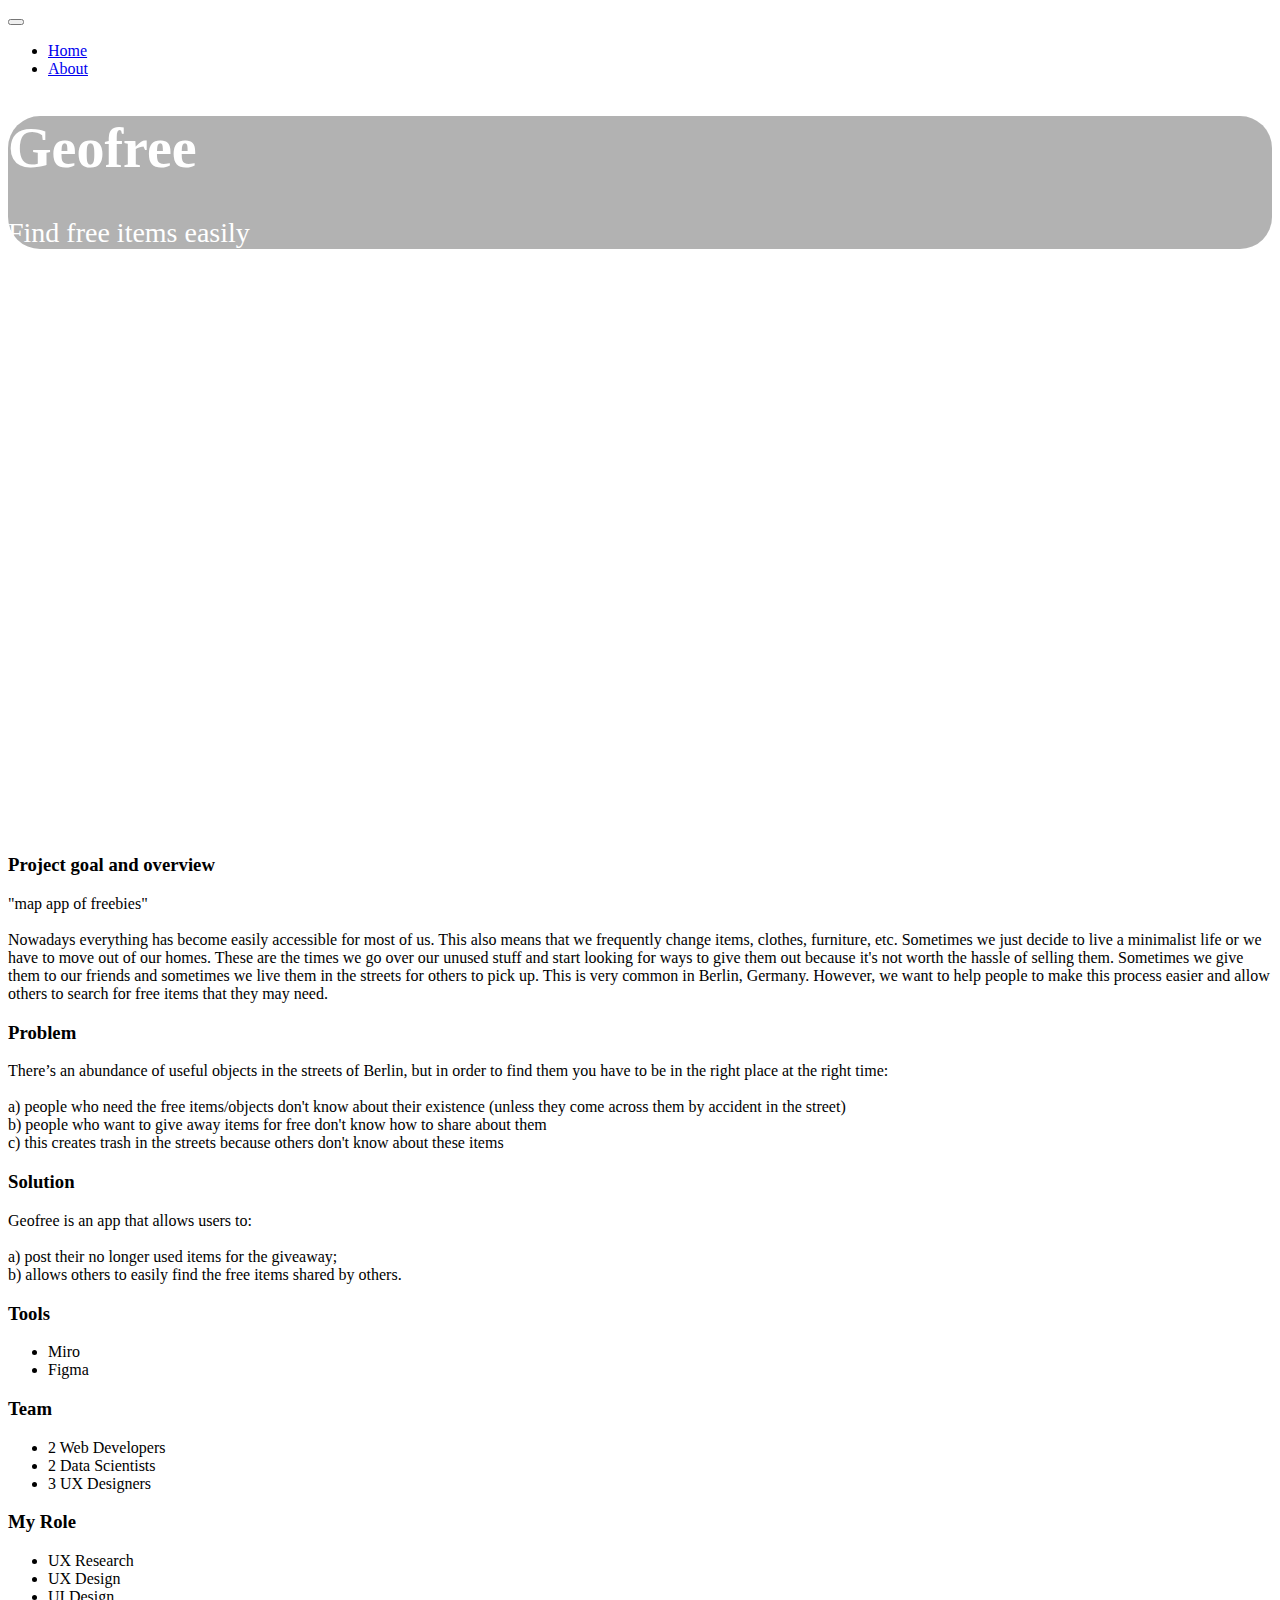
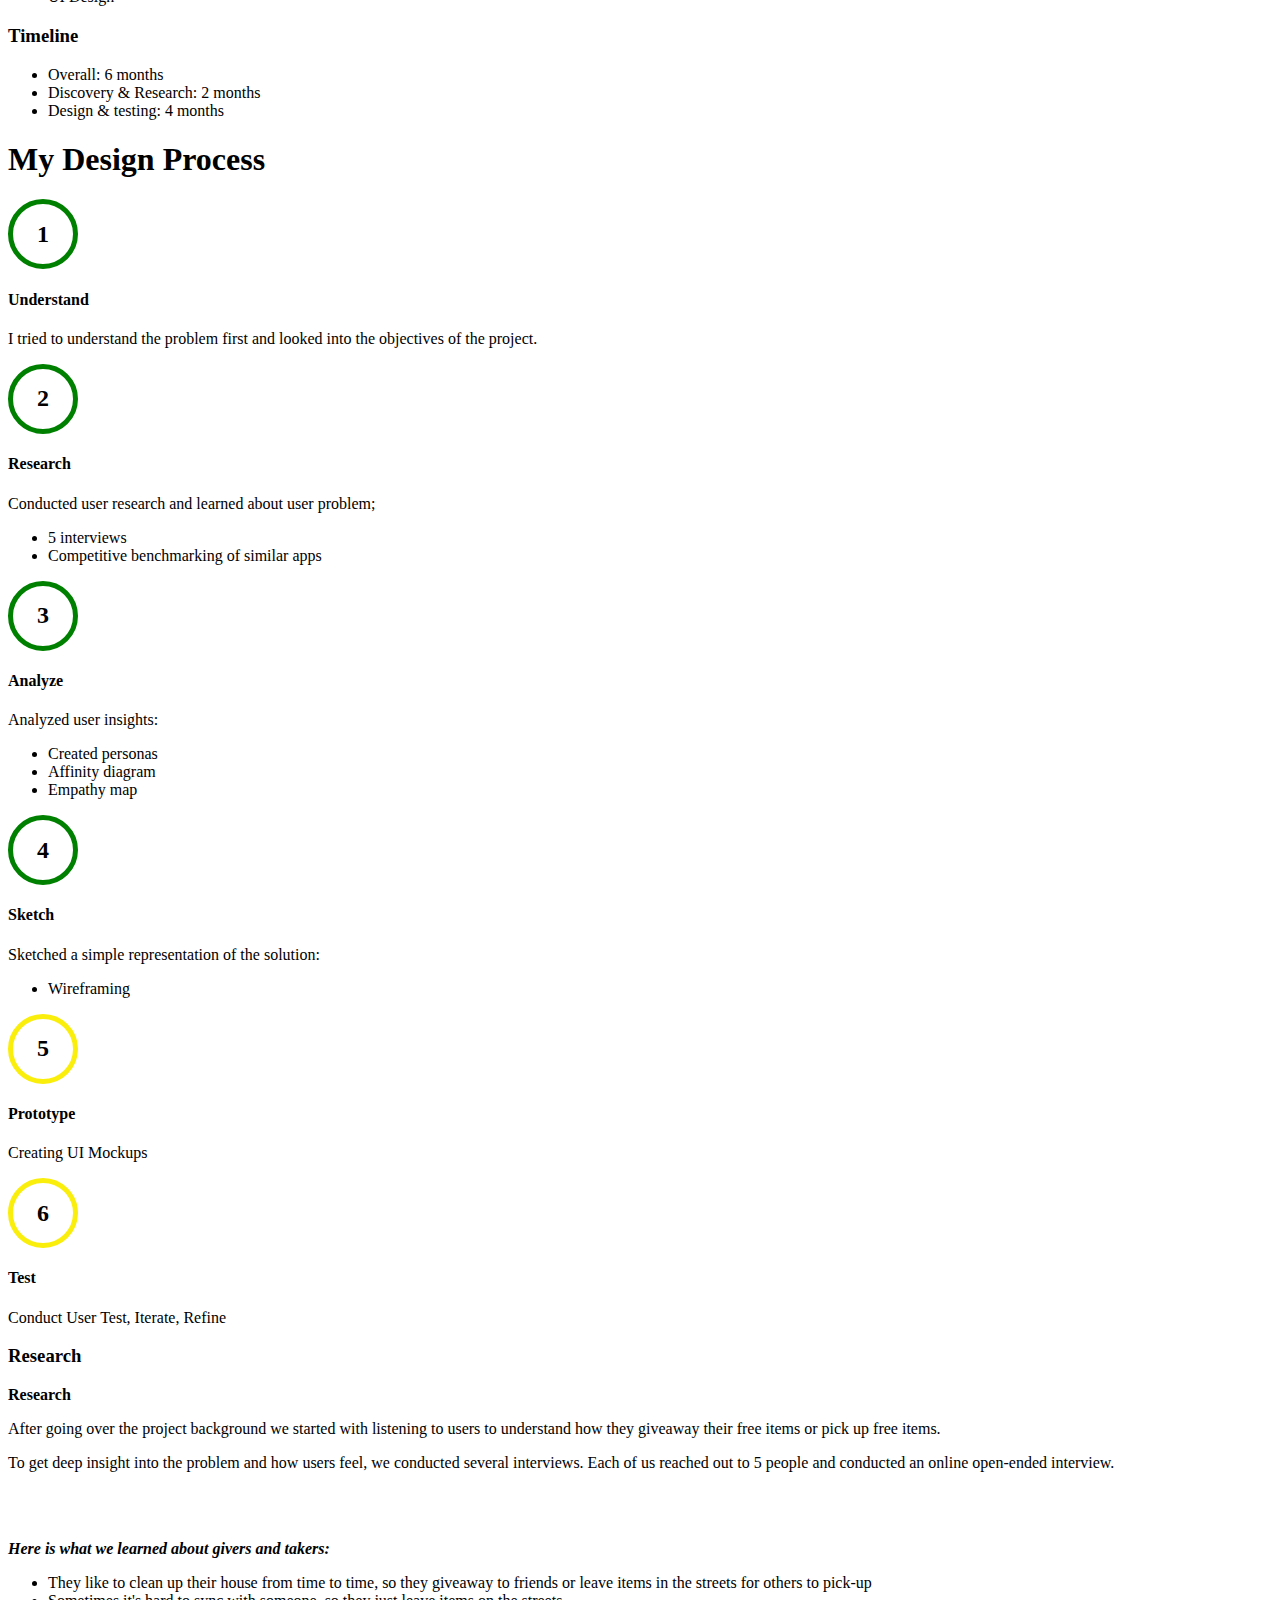
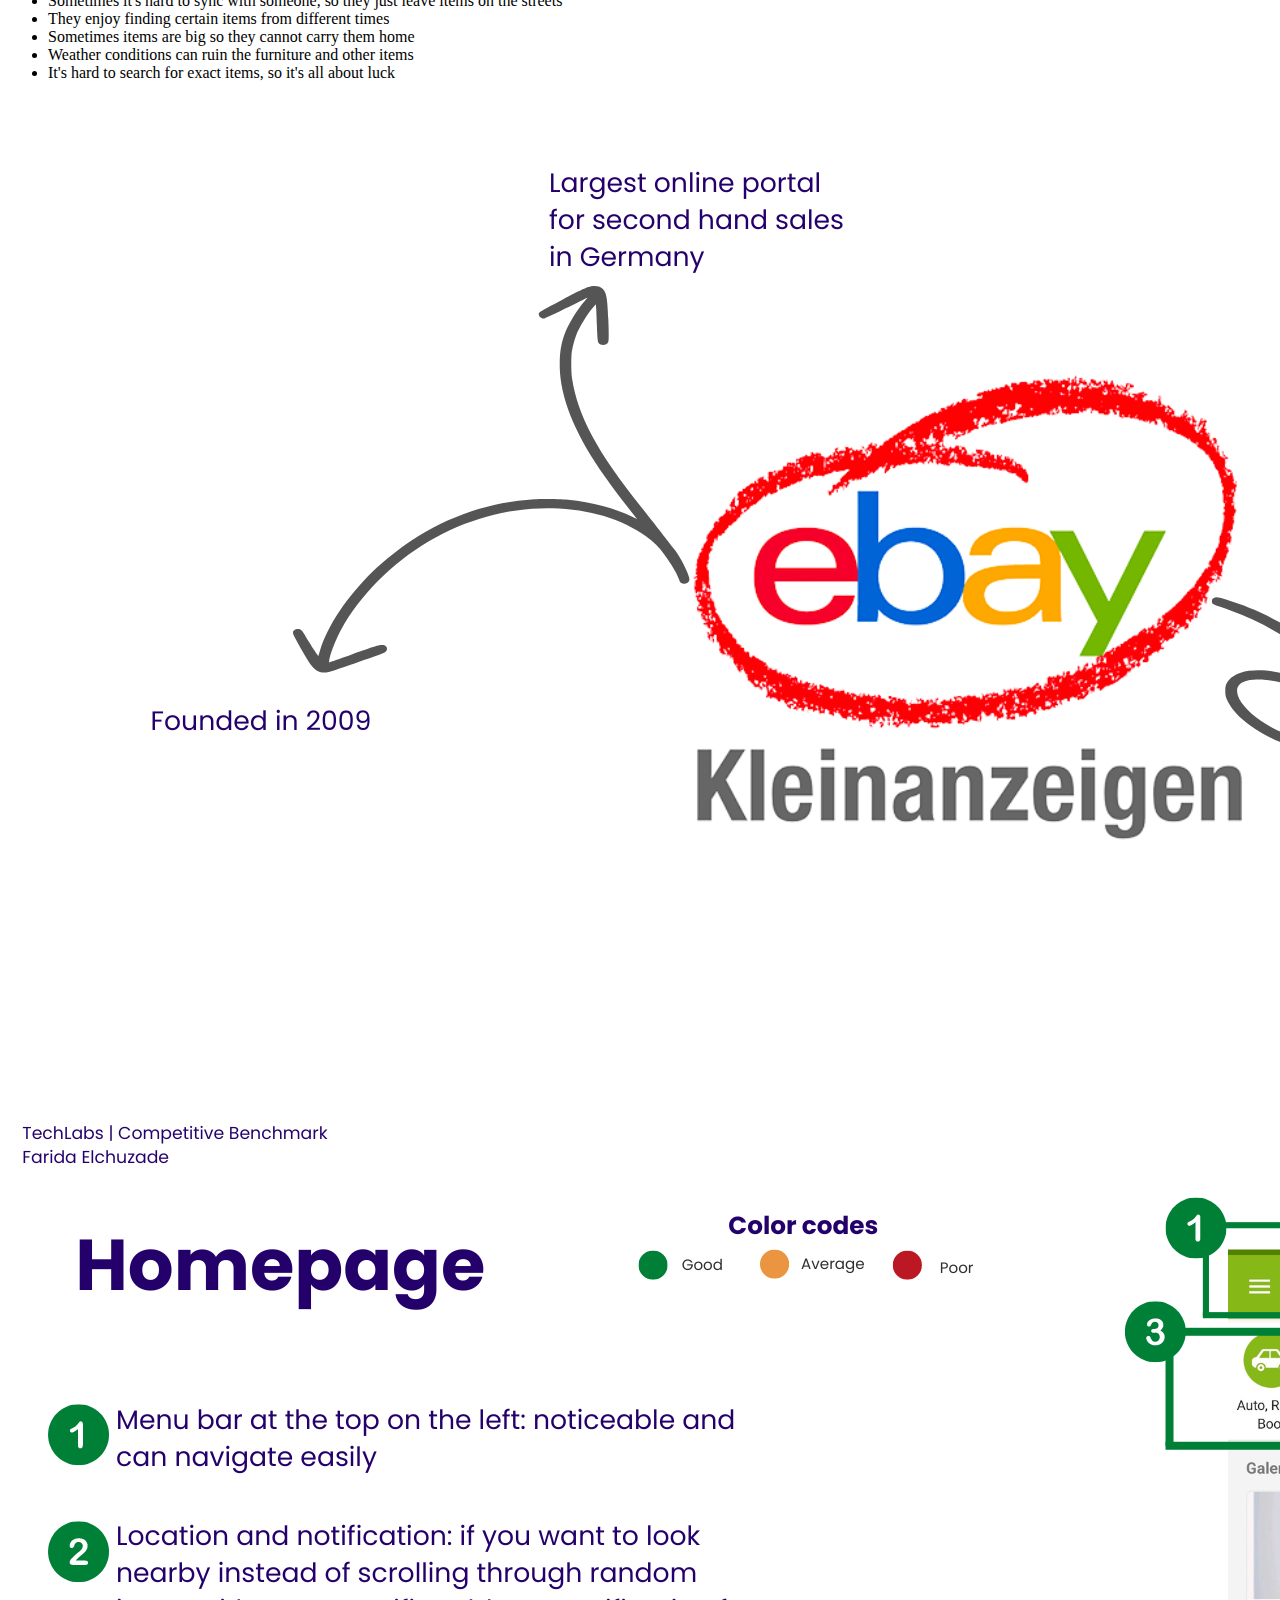
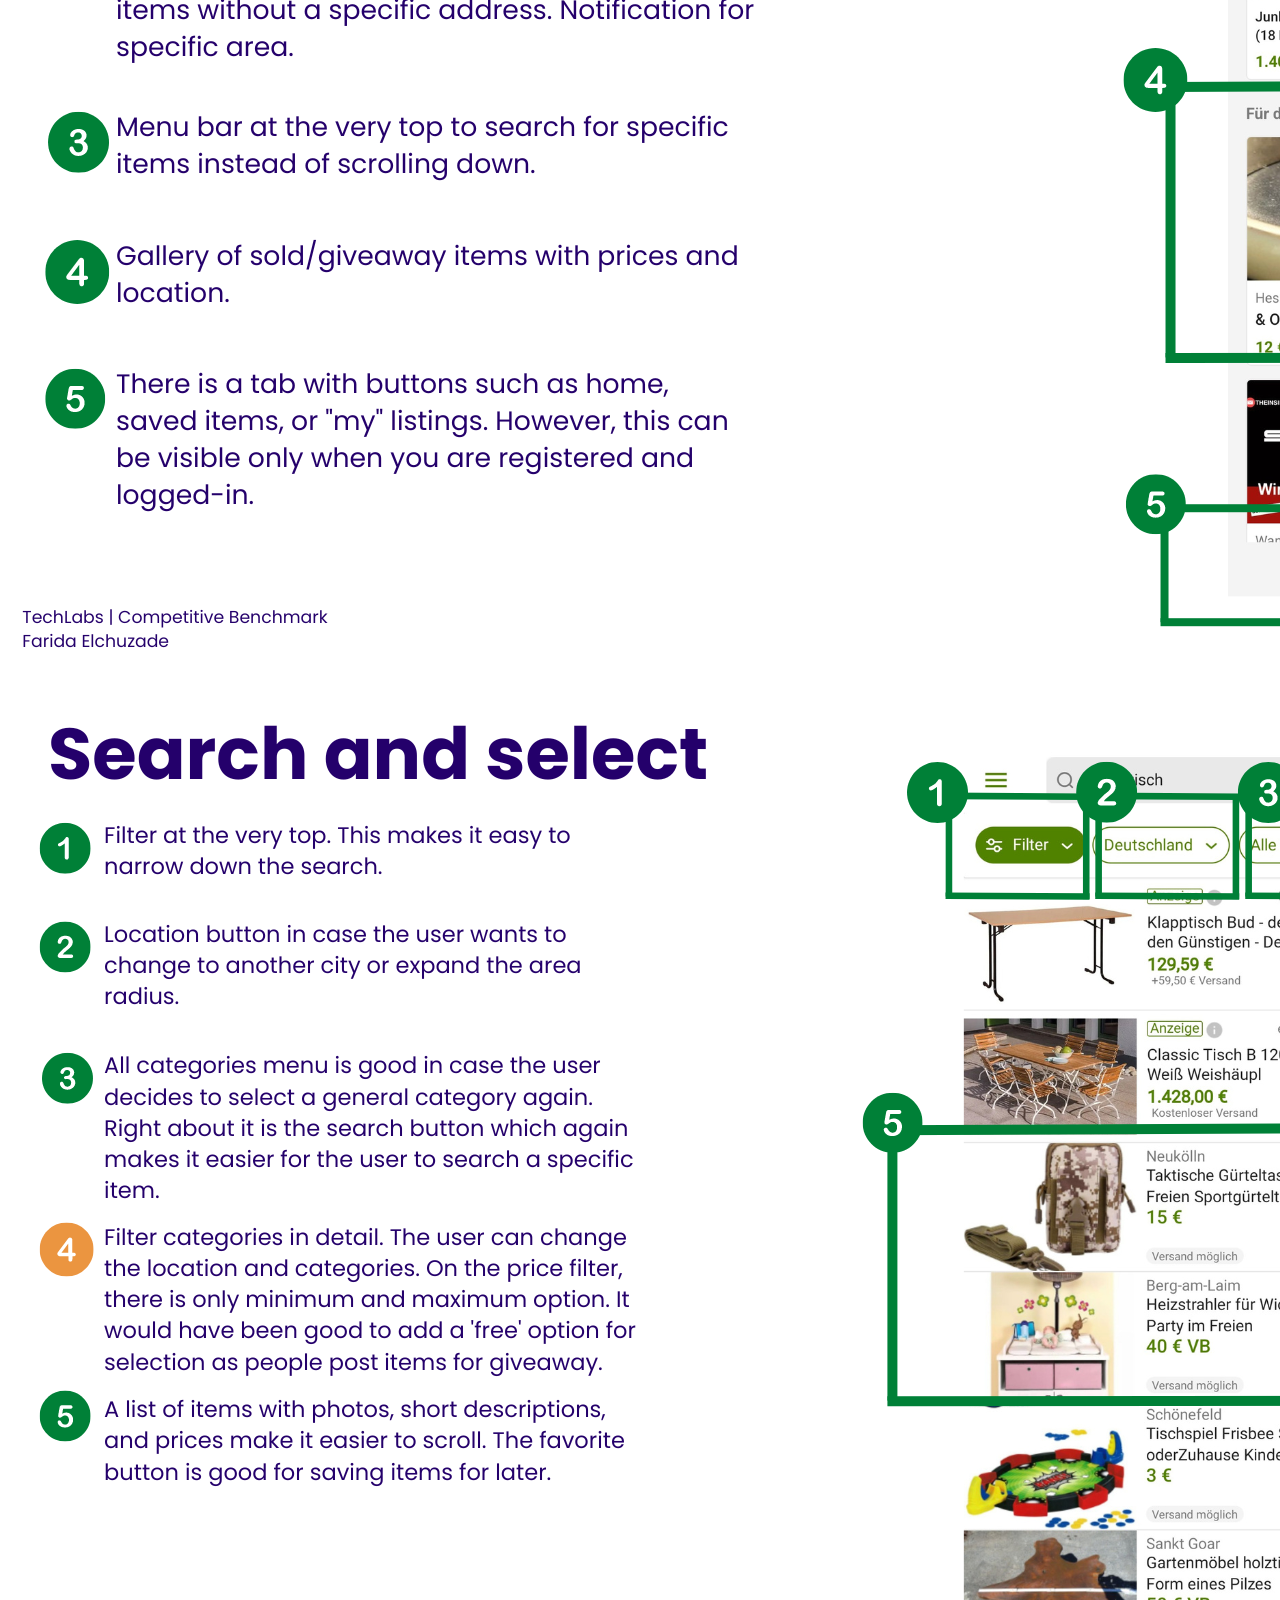
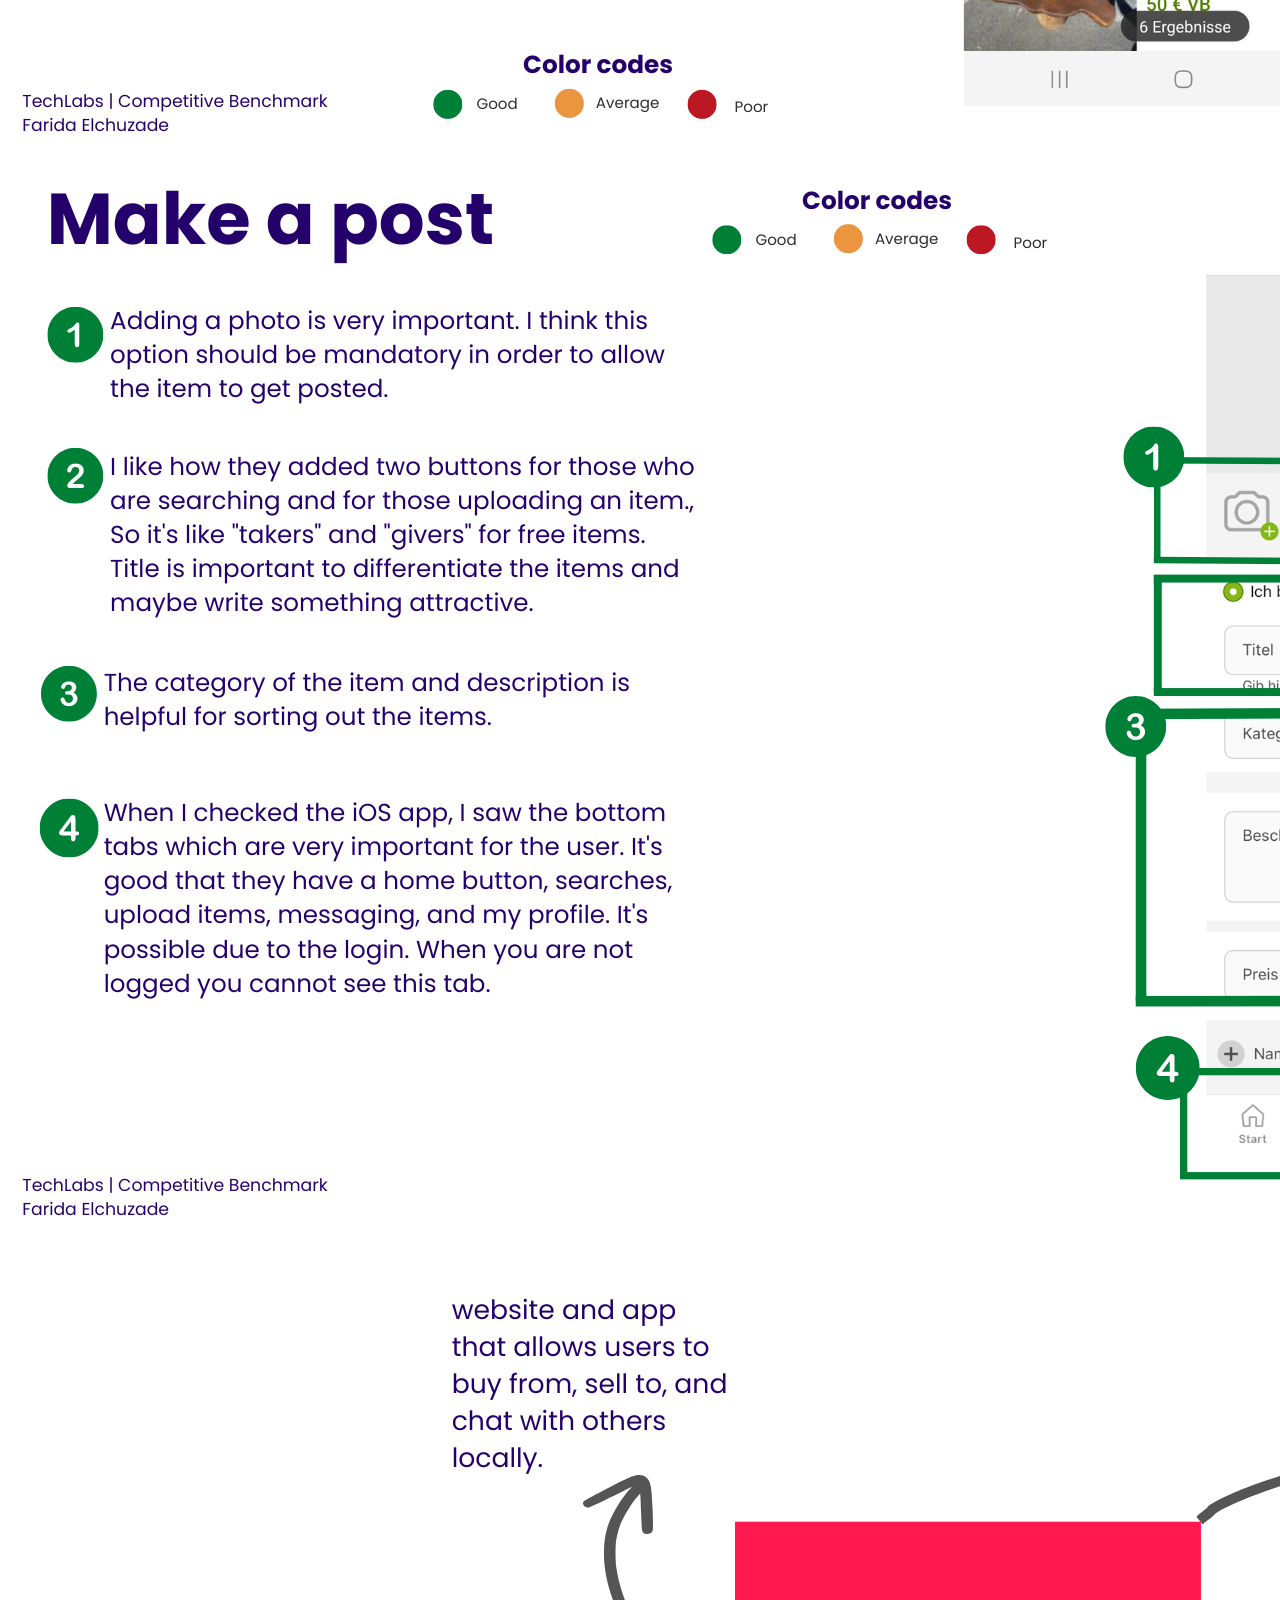
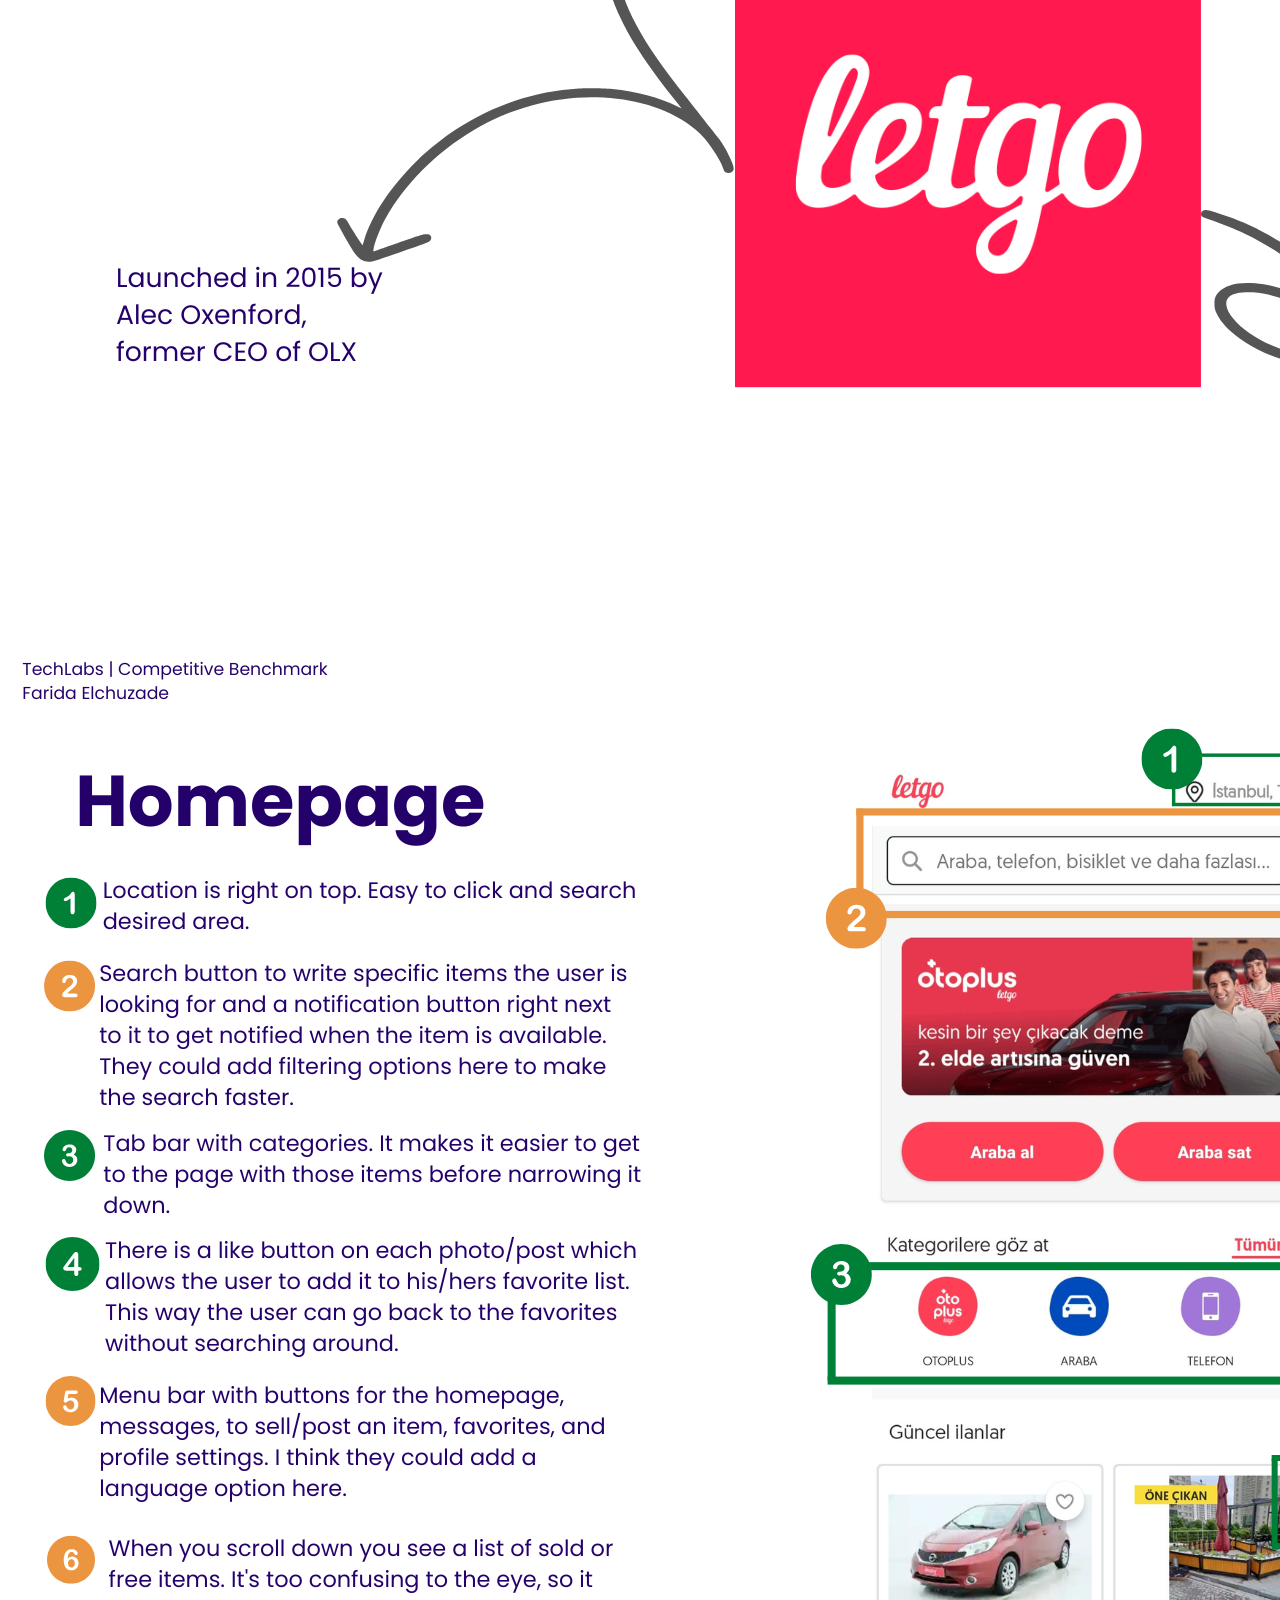
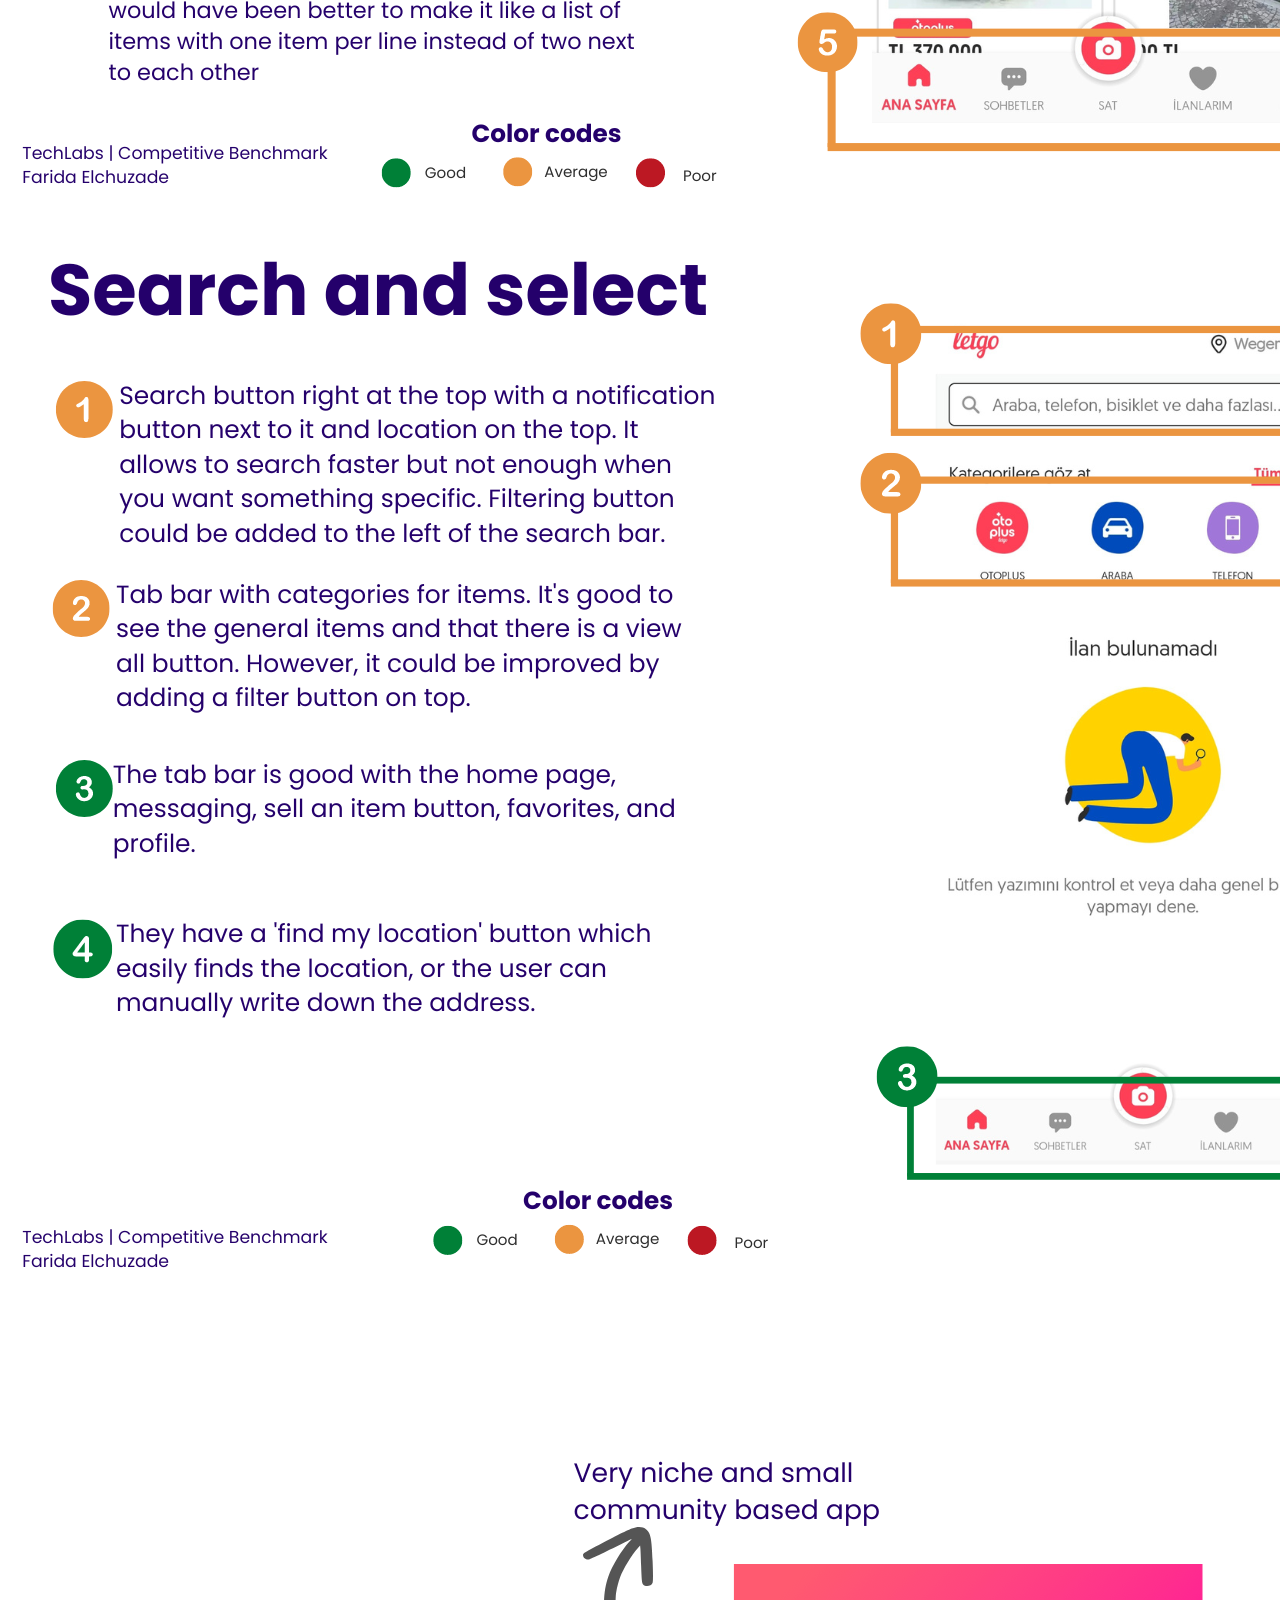
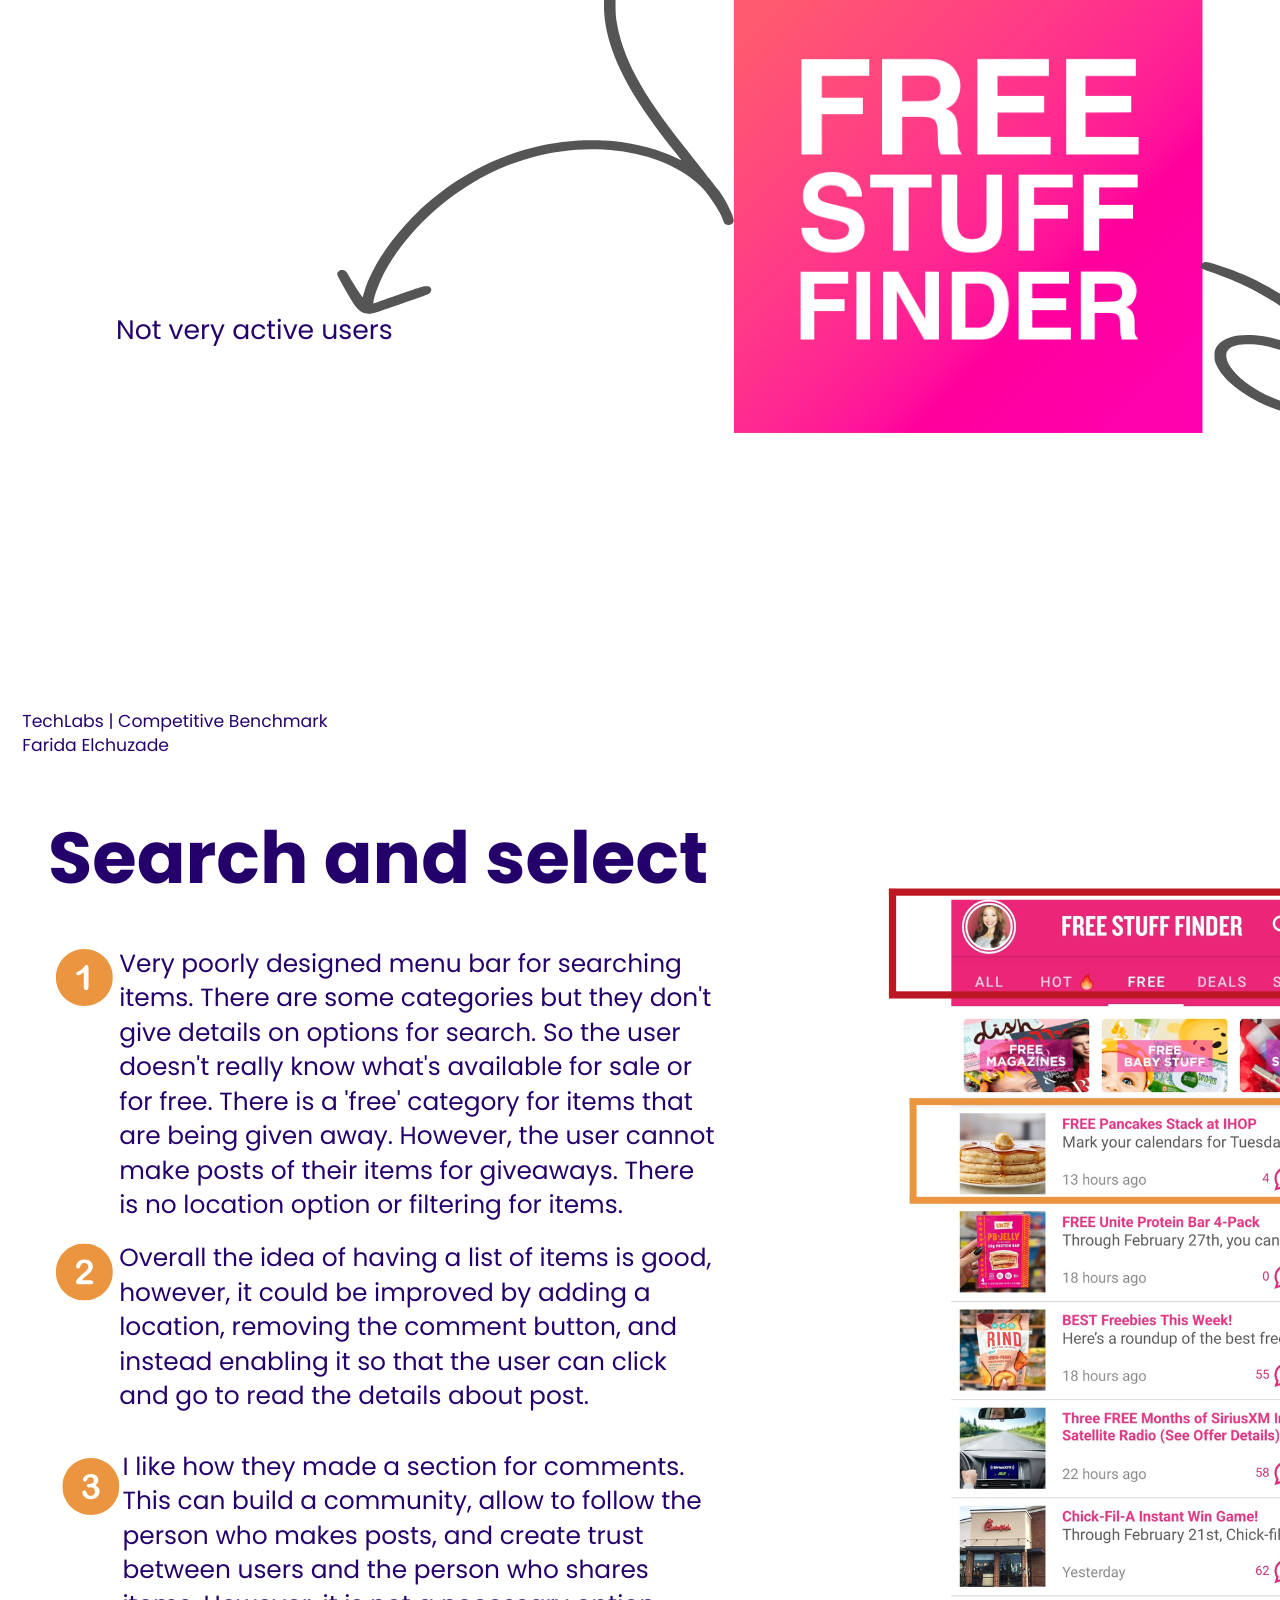
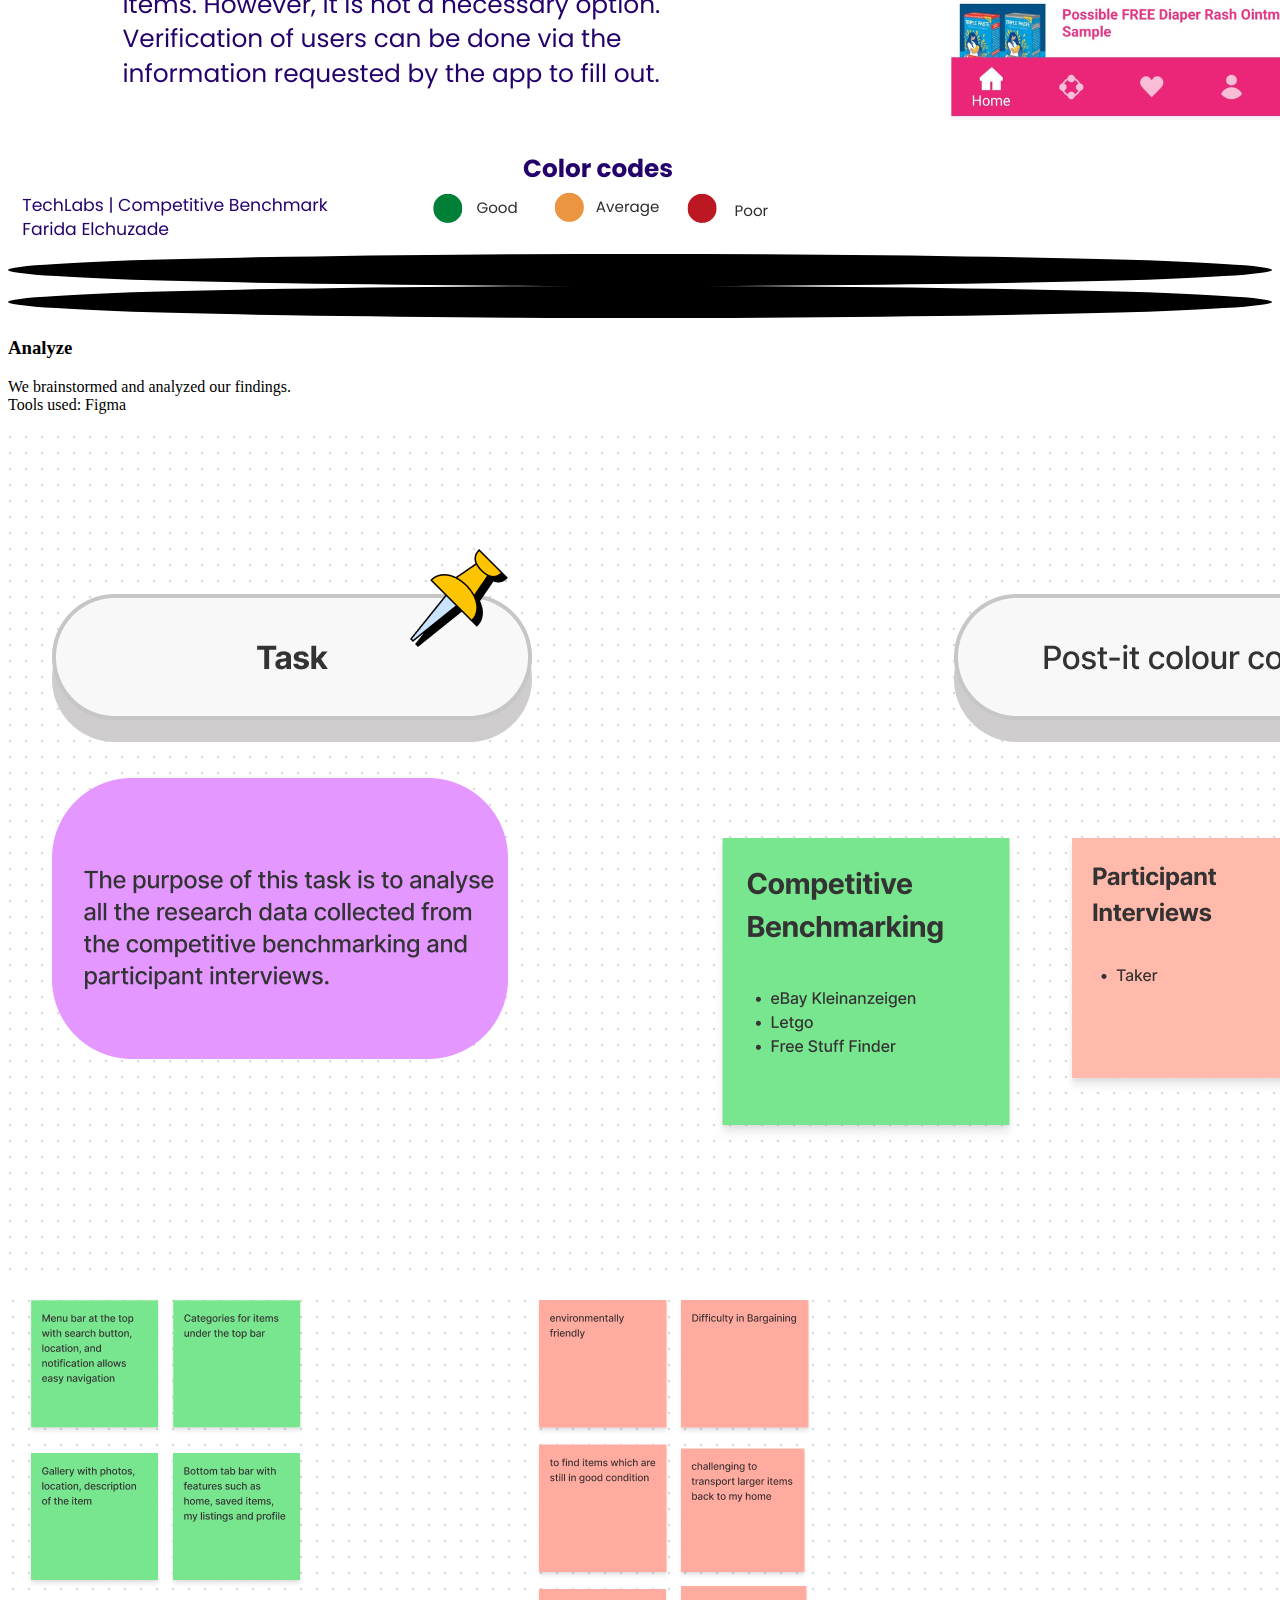
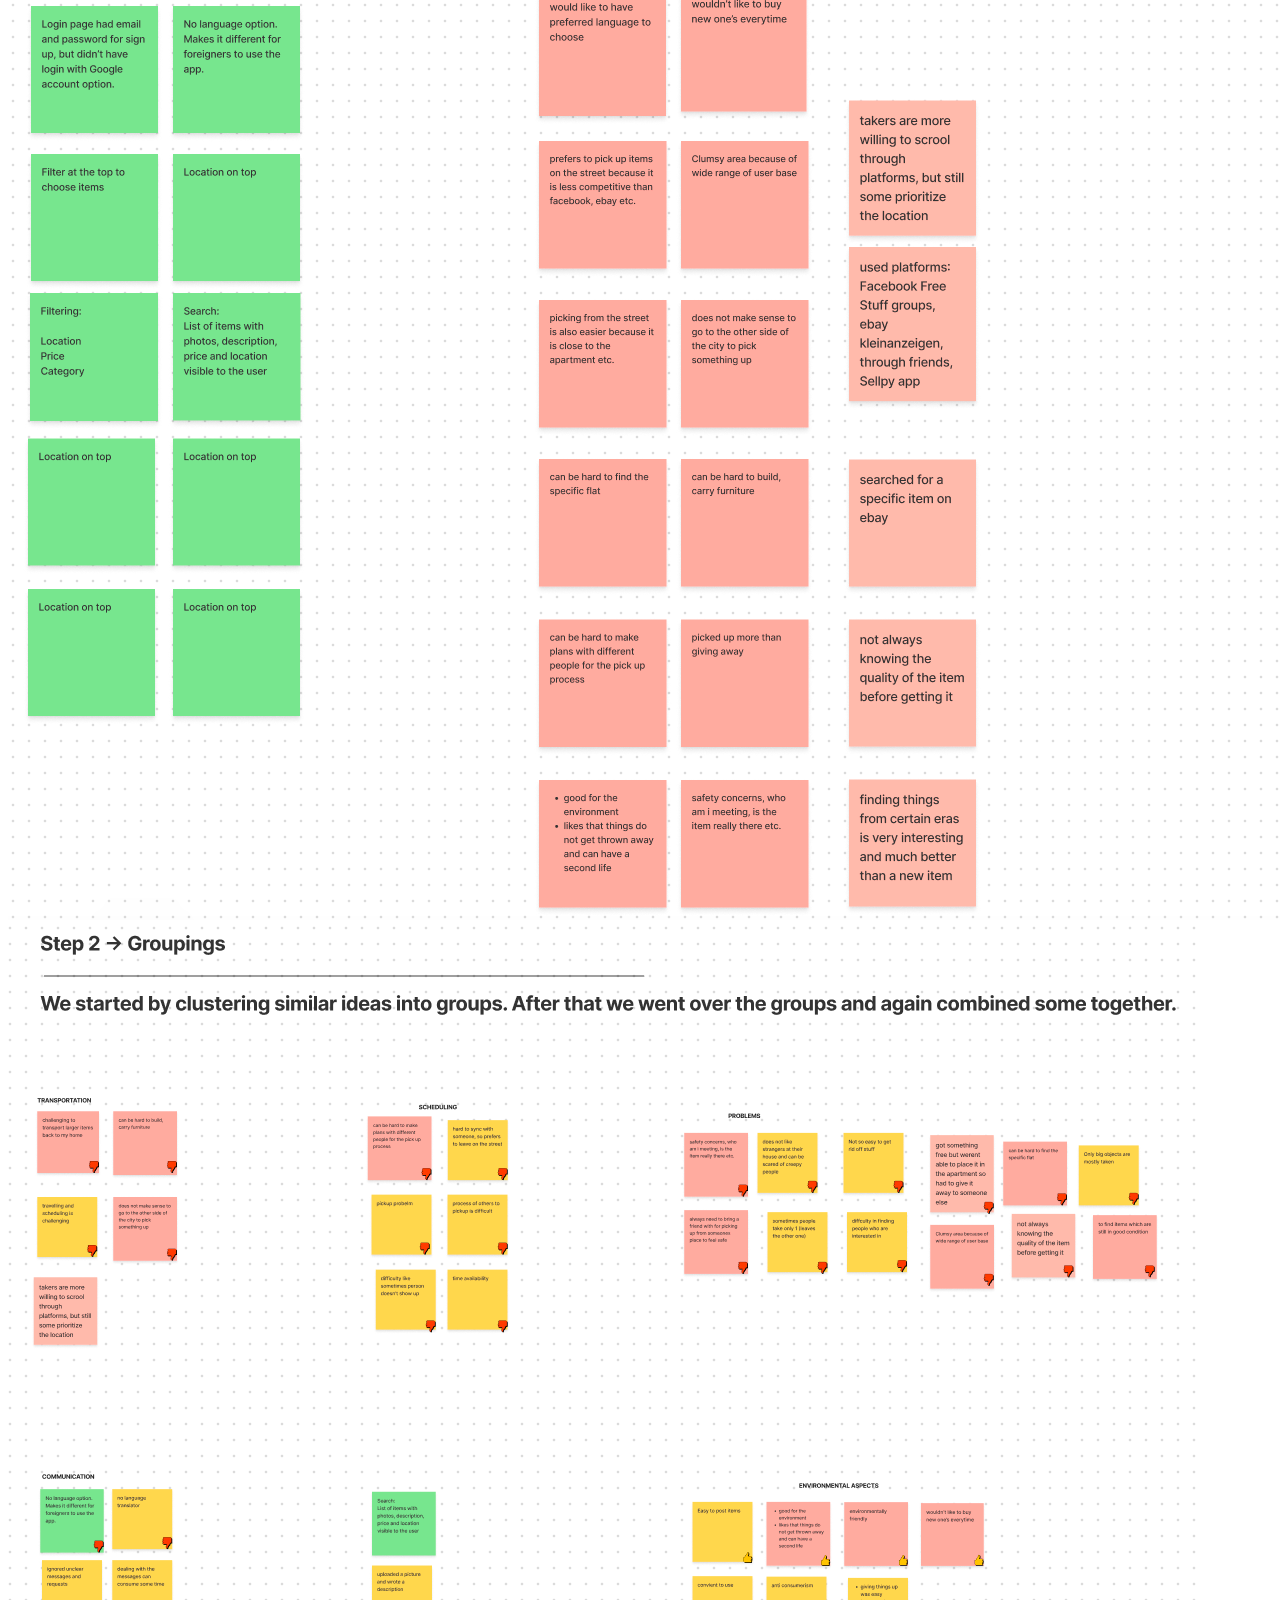
==== geofree.html @ ecaa7f3a "added geofree" ====
<!DOCTYPE html>
<html lang="en">

<head>
  <meta charset="UTF-8">
  <meta http-equiv="X-UA-Compatible" content="IE=edge">
  <meta name="viewport" content="width=device-width, initial-scale=1.0">
  <link href="https://cdn.jsdelivr.net/npm/bootstrap@5.0.2/dist/css/bootstrap.min.css" rel="stylesheet"
    integrity="sha384-EVSTQN3/azprG1Anm3QDgpJLIm9Nao0Yz1ztcQTwFspd3yD65VohhpuuCOmLASjC" crossorigin="anonymous">
  <script src="https://cdn.jsdelivr.net/npm/bootstrap@5.0.2/dist/js/bootstrap.bundle.min.js"
    integrity="sha384-MrcW6ZMFYlzcLA8Nl+NtUVF0sA7MsXsP1UyJoMp4YLEuNSfAP+JcXn/tWtIaxVXM"
    crossorigin="anonymous"></script>
  <link rel="stylesheet" href="styles.css">
  <title>Farida Elchuzade</title>
</head>

<body>
  <nav class="navbar navbar-expand-lg navbar-light bg-light">
    <div class="container">
      <a class="navbar-brand" href="/index.html"></a>
      <button class="navbar-toggler" type="button" data-toggle="collapse" data-target="#navbarNav"
        aria-controls="navbarNav" aria-expanded="false" aria-label="Toggle navigation">
        <span class="navbar-toggler-icon"></span>
      </button>
      <div class="collapse navbar-collapse" id="navbarNav">
        <ul class="navbar-nav">
          <li class="nav-item text-center">
            <a class="nav-link mx-2" href="/index.html">Home</a>
          </li>
          <li class="nav-item text-center active">
            <a class="nav-link mx-2" href="/about.html">About</a>
          </li>
        </ul>
      </div>
    </div>
  </nav>
  <div class="wrapper">
    <div class="cover d-flex" style="background-image: url(img/giveaway.jpg)">
      <div class="cover-box p-5 m-auto text-center">
        <h1 class="display-1">Geofree</h1>
        <p>Find free items easily</p>
      </div>
    </div>

    <div class="container">
      <div class="py-5">
        <div class="m-5">
          <h3 class="mb-4">Project goal and overview</h3>
          <p>"map app of freebies"
            <br />
            <br />
            Nowadays everything has become easily accessible for most of us. This also means that we frequently change
            items, clothes, furniture, etc. Sometimes we just decide to live a minimalist life or we have to move out of
            our homes. These are the times we go over our unused stuff and start looking for ways to give them out
            because it's not worth the hassle of selling them. Sometimes we give them to our friends and sometimes we
            live them in the streets for others to pick up. This is very common in Berlin, Germany. However, we want to
            help people to make this process easier and allow others to search for free items that they may need.
          </p>
        </div>
        <div class="m-5">
          <div class="row">
            <div class="col-12 col-md-6">
              <h3 class="mb-4">Problem</h3>
              <p>There’s an abundance of useful objects in the streets of Berlin, but in order to find them you have to
                be in the right place at the right time:
                <br />
                <br />a) people who need the free items/objects don't know about their existence (unless they come
                across them by accident in the street)
                <br />b) people who want to give away items for free don't know how to share about them
                <br />c) this creates trash in the streets because others don't know about these items
              </p>
            </div>
            <div class="col-12 col-md-6">
              <h3 class="mb-4">Solution</h3>
              <p>Geofree is an app that allows users to:
                <br />
                <br />a) post their no longer used items for the giveaway;
                <br />b) allows others to easily find the free items shared by others.
              </p>
            </div>
          </div>
        </div>
      </div>

      <div class="m-5 pb-5">
        <div class="row">
          <div class="col-12 col-md-6 col-lg-3 mb-4">
            <h3>Tools</h3>
            <ul class="list-group">
              <li class="list-group-item" style="border: none">Miro</li>
              <li class="list-group-item" style="border: none">Figma</li>
            </ul>
          </div>
          <div class="col-12 col-md-6 col-lg-3 mb-4">
            <h3>Team</h3>
            <ul class="list-group">
              <li class="list-group-item" style="border: none">2 Web Developers</li>
              <li class="list-group-item" style="border: none">2 Data Scientists</li>
              <li class="list-group-item" style="border: none">3 UX Designers</li>
            </ul>
          </div>
          <div class="col-12 col-md-6 col-lg-3 mb-4">
            <h3>My Role</h3>
            <ul class="list-group">
              <li class="list-group-item" style="border: none">UX Research</li>
              <li class="list-group-item" style="border: none">UX Design</li>
              <li class="list-group-item" style="border: none">UI Design</li>
            </ul>
          </div>
          <div class="col-12 col-md-6 col-lg-3 mb-4">
            <h3>Timeline</h3>
            <ul class="list-group">
              <li class="list-group-item" style="border: none">Overall: 6 months</li>
              <li class="list-group-item" style="border: none">Discovery & Research: 2 months</li>
              <li class="list-group-item" style="border: none">Design & testing: 4 months</li>
            </ul>
          </div>
        </div>
      </div>

      <div class="m-5">
        <h1 class="display-5 text-center mb-5">My Design Process</h1>
        <div class="row">
          <div class="step col-12 col-md-2" href="#">
            <div class="row my-2">
              <div class="col-3 col-md-12">
                <div class="circle circle-green mx-auto"><b>1</b></div>
              </div>
              <div class="col-9 col-md-12 d-flex align-items-center" style="display: block !important;">
                <h4 class="m-0 text-left text-md-center mt-md-3 w-100">Understand</h4>
                <p class="text-center mt-3 text-muted px-1">I tried to understand the problem first and looked into the
                  objectives of the project.</p>
              </div>
            </div>
          </div>
          <div class="step col-12 col-md-2" href="#">
            <div class="row my-2">
              <div class="col-3 col-md-12">
                <div class="circle circle-green mx-auto"><b>2</b></div>
              </div>
              <div class="col-9 col-md-12 d-flex align-items-center" style="display: block !important;">
                <h4 class="m-0 text-left text-md-center mt-md-3 w-100">Research</h4>
                <p class="text-center mt-3 text-muted px-1">Conducted user research and learned about user problem;
                <ul class="text-muted">
                  <li>5 interviews</li>
                  <li>Competitive benchmarking of similar apps</li>
                </ul>
                </p>
              </div>
            </div>
          </div>
          <div class="step col-12 col-md-2" href="#">
            <div class="row my-2">
              <div class="col-3 col-md-12">
                <div class="circle circle-green mx-auto"><b>3</b></div>
              </div>
              <div class="col-9 col-md-12 d-flex align-items-center" style="display: block !important;">
                <h4 class="m-0 text-left text-md-center mt-md-3 w-100">Analyze</h4>
                <p class="text-center mt-3 text-muted px-1">Analyzed user insights:
                <ul class="text-muted">
                  <li>Created personas</li>
                  <li>Affinity diagram</li>
                  <li>Empathy map</li>
                </ul>
                </p>
              </div>
            </div>
          </div>
          <div class="step col-12 col-md-2" href="#">
            <div class="row my-2">
              <div class="col-3 col-md-12">
                <div class="circle circle-green mx-auto"><b>4</b></div>
              </div>
              <div class="col-9 col-md-12 d-flex align-items-center" style="display: block !important;">
                <h4 class="m-0 text-left text-md-center mt-md-3 w-100">Sketch</h4>
                <p class="text-center mt-3 text-muted px-1">Sketched a simple representation of the solution:
                <ul class="text-muted">
                  <li>Wireframing</li>
                </ul>
                </p>
              </div>
            </div>
          </div>
          <div class="step col-12 col-md-2" href="#">
            <div class="row my-2">
              <div class="col-3 col-md-12">
                <div class="circle circle-yellow mx-auto"><b>5</b></div>
              </div>
              <div class="col-9 col-md-12 d-flex align-items-center" style="display: block !important;">
                <h4 class="m-0 text-left text-md-center mt-md-3 w-100">Prototype</h4>
                <p class="text-center mt-3 text-muted px-1">Creating UI Mockups</p>
              </div>
            </div>
          </div>
          <div class="step col-12 col-md-2" href="#">
            <div class="row my-2">
              <div class="col-3 col-md-12">
                <div class="circle circle-yellow mx-auto"><b>6</b></div>
              </div>
              <div class="col-9 col-md-12 d-flex align-items-center" style="display: block !important;">
                <h4 class="m-0 text-left text-md-center mt-md-3 w-100">Test</h4>
                <p class="text-center mt-3 text-muted px-1">Conduct User Test, Iterate, Refine</p>
              </div>
            </div>
          </div>
        </div>
      </div>

      <div class="container">
        <div class="py-5">
          <h3 class="mb-4 text-center">Research</h3>
          <p class="mb-3"><b>Research</b></p>
          <p>After going over the project background we started with listening to users to understand how they giveaway
            their free items or pick up free items.</p>
          <p>To get deep insight into the problem and how users feel, we conducted several interviews. Each of us
            reached out to 5 people and conducted an online open-ended interview.</p>
          <br />
          <br />
          <p class="mb-3"><b><i>Here is what we learned about givers and takers:</i></b></p>
          <ul>
            <li>They like to clean up their house from time to time, so they giveaway to friends or leave items in the
              streets for others to pick-up</li>
            <li>Sometimes it's hard to sync with someone, so they just leave items on the streets</li>
            <li>They enjoy finding certain items from different times</li>
            <li>Sometimes items are big so they cannot carry them home</li>
            <li>Weather conditions can ruin the furniture and other items</li>
            <li>It's hard to search for exact items, so it's all about luck</li>
          </ul>
        </div>
      </div>

      <div class="m-5">
        <div id="slideshow" class="carousel slide" data-ride="carousel">
          <div class="carousel-inner">
            <div class="carousel-item active">
              <img class="d-block w-100" src="img/1.png" alt="First slide">
            </div>
            <div class="carousel-item">
              <img class="d-block w-100" src="img/2.png" alt="Second slide">
            </div>
            <div class="carousel-item">
              <img class="d-block w-100" src="img/3.png" alt="Third slide">
            </div>
            <div class="carousel-item">
              <img class="d-block w-100" src="img/4.png" alt="Third slide">
            </div>
            <div class="carousel-item">
              <img class="d-block w-100" src="img/5.png" alt="Third slide">
            </div>
            <div class="carousel-item">
              <img class="d-block w-100" src="img/6.png" alt="Third slide">
            </div>
            <div class="carousel-item">
              <img class="d-block w-100" src="img/7.png" alt="Third slide">
            </div>
            <div class="carousel-item">
              <img class="d-block w-100" src="img/8.png" alt="Third slide">
            </div>
            <div class="carousel-item">
              <img class="d-block w-100" src="img/9.png" alt="Third slide">
            </div>
          </div>
          <a class="carousel-control-prev" href="#slideshow" role="button" data-slide="prev">
            <div class="carousel-control-wrapper">
              <span class="carousel-control-prev-icon" aria-hidden="true"></span>
            </div>
          </a>
          <a class="carousel-control-next" href="#slideshow" role="button" data-slide="next">
            <div class="carousel-control-wrapper">
              <span class="carousel-control-next-icon" aria-hidden="true"></span>
            </div>
          </a>
        </div>
      </div>

      <div class="container">
        <h3 class="text-center">Analyze</h3>
        <p>We brainstormed and analyzed our findings.
          <br />Tools used: Figma
        </p>
      </div>

      <div class="m-5">
        <div id="slideshow-analyze" class="carousel slide" data-ride="carousel">
          <div class="carousel-inner">
            <div class="carousel-item active">
              <img class="d-block w-100" src="img/analyze-1.png" alt="First slide">
            </div>
            <div class="carousel-item">
              <img class="d-block w-100" src="img/analyze-2.png" alt="Second slide">
            </div>
            <div class="carousel-item">
              <img class="d-block w-100" src="img/analyze-3.png" alt="Third slide">
            </div>
          </div>
          <a class="carousel-control-prev" href="#slideshow-analyze" role="button" data-slide="prev">
            <div class="carousel-control-wrapper">
              <span class="carousel-control-prev-icon" aria-hidden="true"></span>
            </div>
          </a>
          <a class="carousel-control-next" href="#slideshow-analyze" role="button" data-slide="next">
            <div class="carousel-control-wrapper">
              <span class="carousel-control-next-icon" aria-hidden="true"></span>
            </div>
          </a>
        </div>
      </div>

      <div class="m-5">
        <div class="row py-5">
          <div class="col-12">
            <h3 class="mb-4 text-center">Sketching and Wireframing</h3>
            <p><b>Sketching</b></p>
            <p class="mb-5">First we sketched some of the web pages and then I turned all our sketches into wireframes
              using
              Figma.</p>
            <div class="row">
              <div class="col-12 col-md-6">
                <img class="img-fluid" src="img/sketching.jpg" alt="sketching" style="max-height: 800px;">
              </div>
              <div class="col-12 col-md-6">
                <img class="img-fluid" src="img/Homepage-Geofree.gif" alt="sketching-gif" style="max-height: 800px;">
              </div>
            </div>
          </div>
        </div>
      </div>
    </div>
  </div>
  <div class=" container footer">
    <hr>
    <div class="div mt-auto">
      <a class="footer-link p-3" href="/index.html">Home</a>
      <a class="footer-link p-3" href="/about.html">About</a>
    </div>
  </div>

  <script src="https://ajax.googleapis.com/ajax/libs/jquery/3.2.1/jquery.min.js"></script>
  <script src="https://cdnjs.cloudflare.com/ajax/libs/popper.js/1.12.6/umd/popper.min.js"></script>
  <script src="https://maxcdn.bootstrapcdn.com/bootstrap/4.0.0-beta.2/js/bootstrap.min.js"></script>
</body>

</html>
---- styles.css ----
body {
  min-height: 100vh !important;
}

.footer {
  position: absolute;
  height: 160px;
  margin-left: auto;
  margin-right: auto;
  left: 0;
  right: 0;
  text-align: center;
}

.footer-link {
  outline: none;
  color: black;
  text-decoration: none;
}

.footer-link:hover {
  color: grey;
}

.hotel-card img {
  transition: transform 0.25s;
}

.hotel-card:hover img {
  transform: scale(1.05);
}

.wrapper {
  min-height: calc(100vh - 240px);
}

.cover {
  height: 720px;
  background-size: cover;
  background-position-x: 50%;
  background-position-y: 50%;
}

.cover-box {
  background-color: rgba(0, 0, 0, 0.3);
  font-size: 28px;
  color: white;
  border-radius: 32px;
}

.steps {
  align-items: center;
}

.circle {
  border: 1px solid grey;
  width: 60px;
  height: 60px;
  border-radius: 50%;
  display: flex;
  justify-content: center;
  align-items: center;
  font-size: 24px;
}

.circle:hover {
  background-color: grey;
  color: white;
  cursor: pointer;
}

.circle-green {
  border: 5px solid green;
}

.circle-green:hover {
  background-color: green;
}

.circle-yellow {
  border: 5px solid rgb(250, 238, 12);
}

.circle-yellow:hover {
  background-color: rgb(250, 238, 12);
  color: black;
}

.design-process-description {}

.line {
  width: 100px;
  height: 0px;
  border-top: 1px solid grey;
  border-bottom: 1px solid grey;
  margin-left: 16px;
  margin-right: 16px;
}

.step {
  text-decoration: none;
  outline: none;
  color: black;
}

.step:hover {
  color: grey;
}

.step:hover {
  cursor: pointer;
}

.carousel-control-wrapper {
  padding: 16px;
  background-color: black;
  border-radius: 50%;
  display: flex;
  align-items: center;
  justify-content: center;
}

.comments {
  margin-top: -32px;
  text-align: center;
}
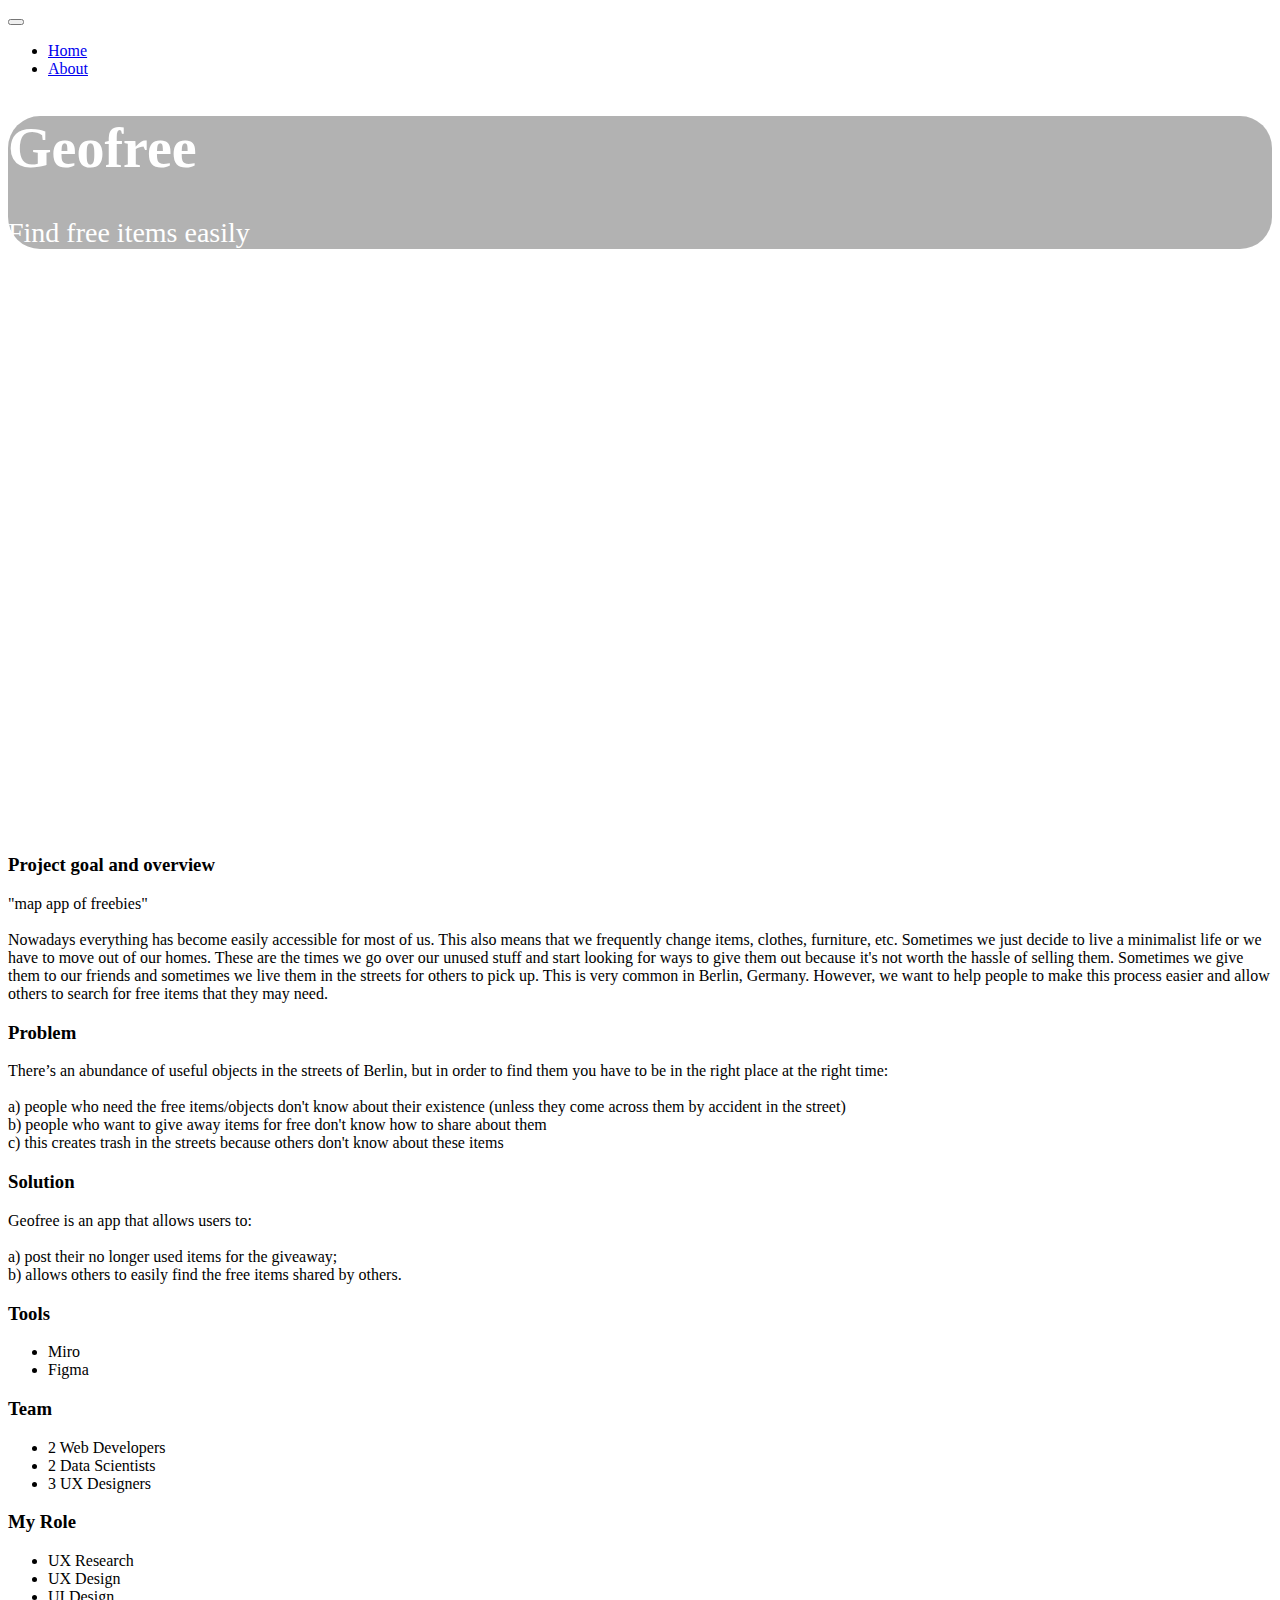
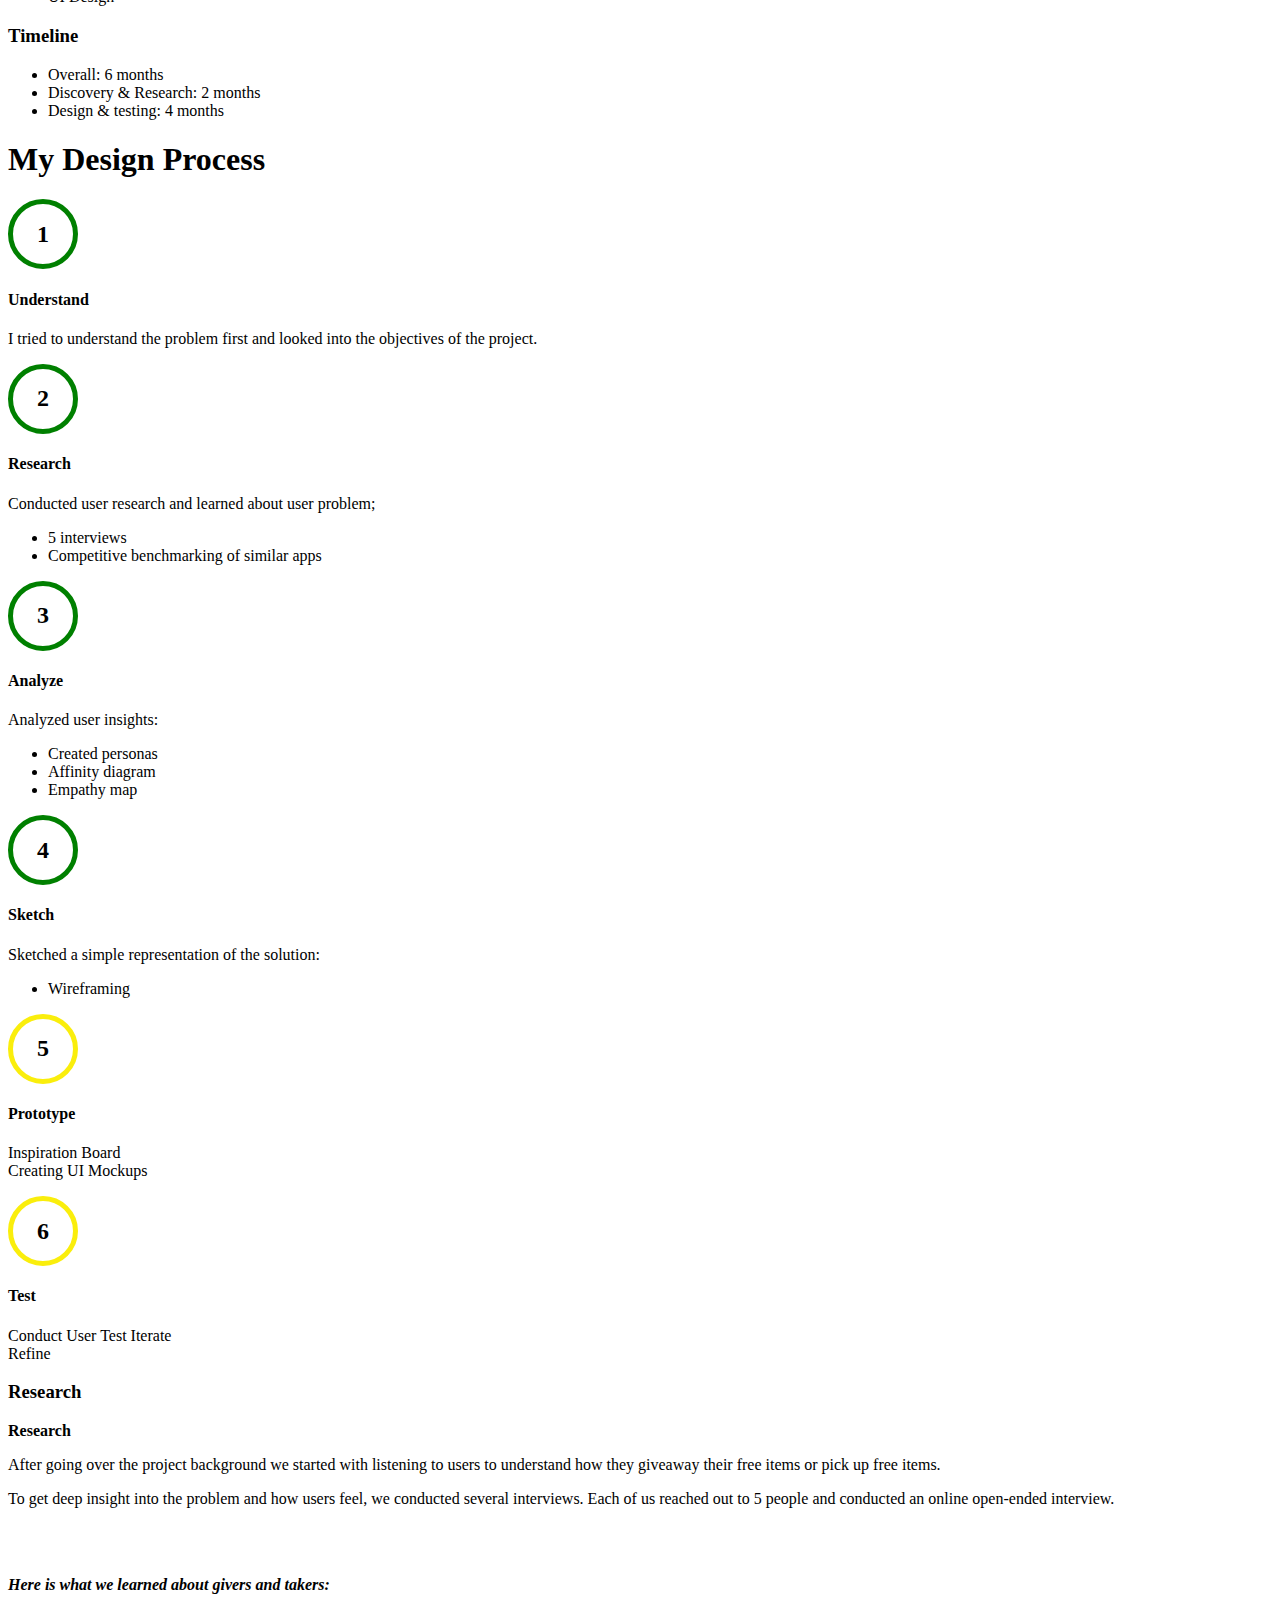
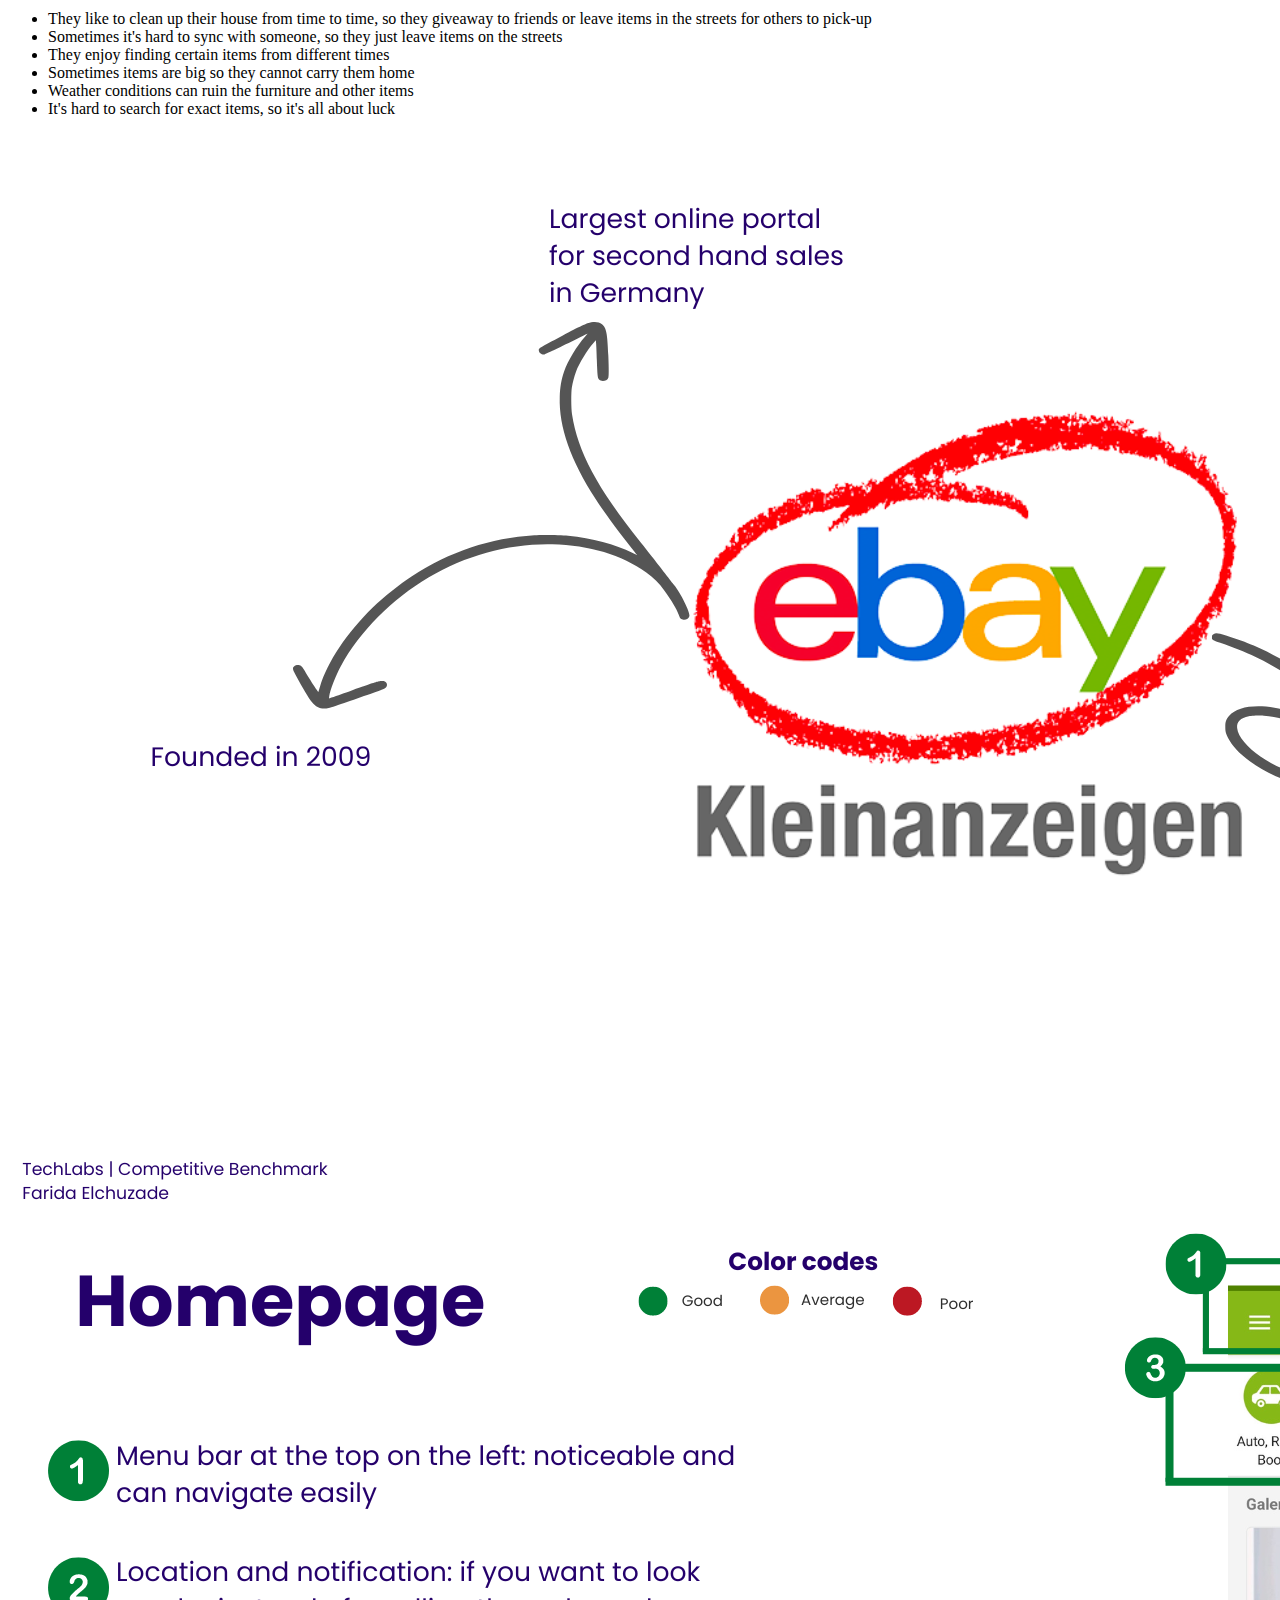
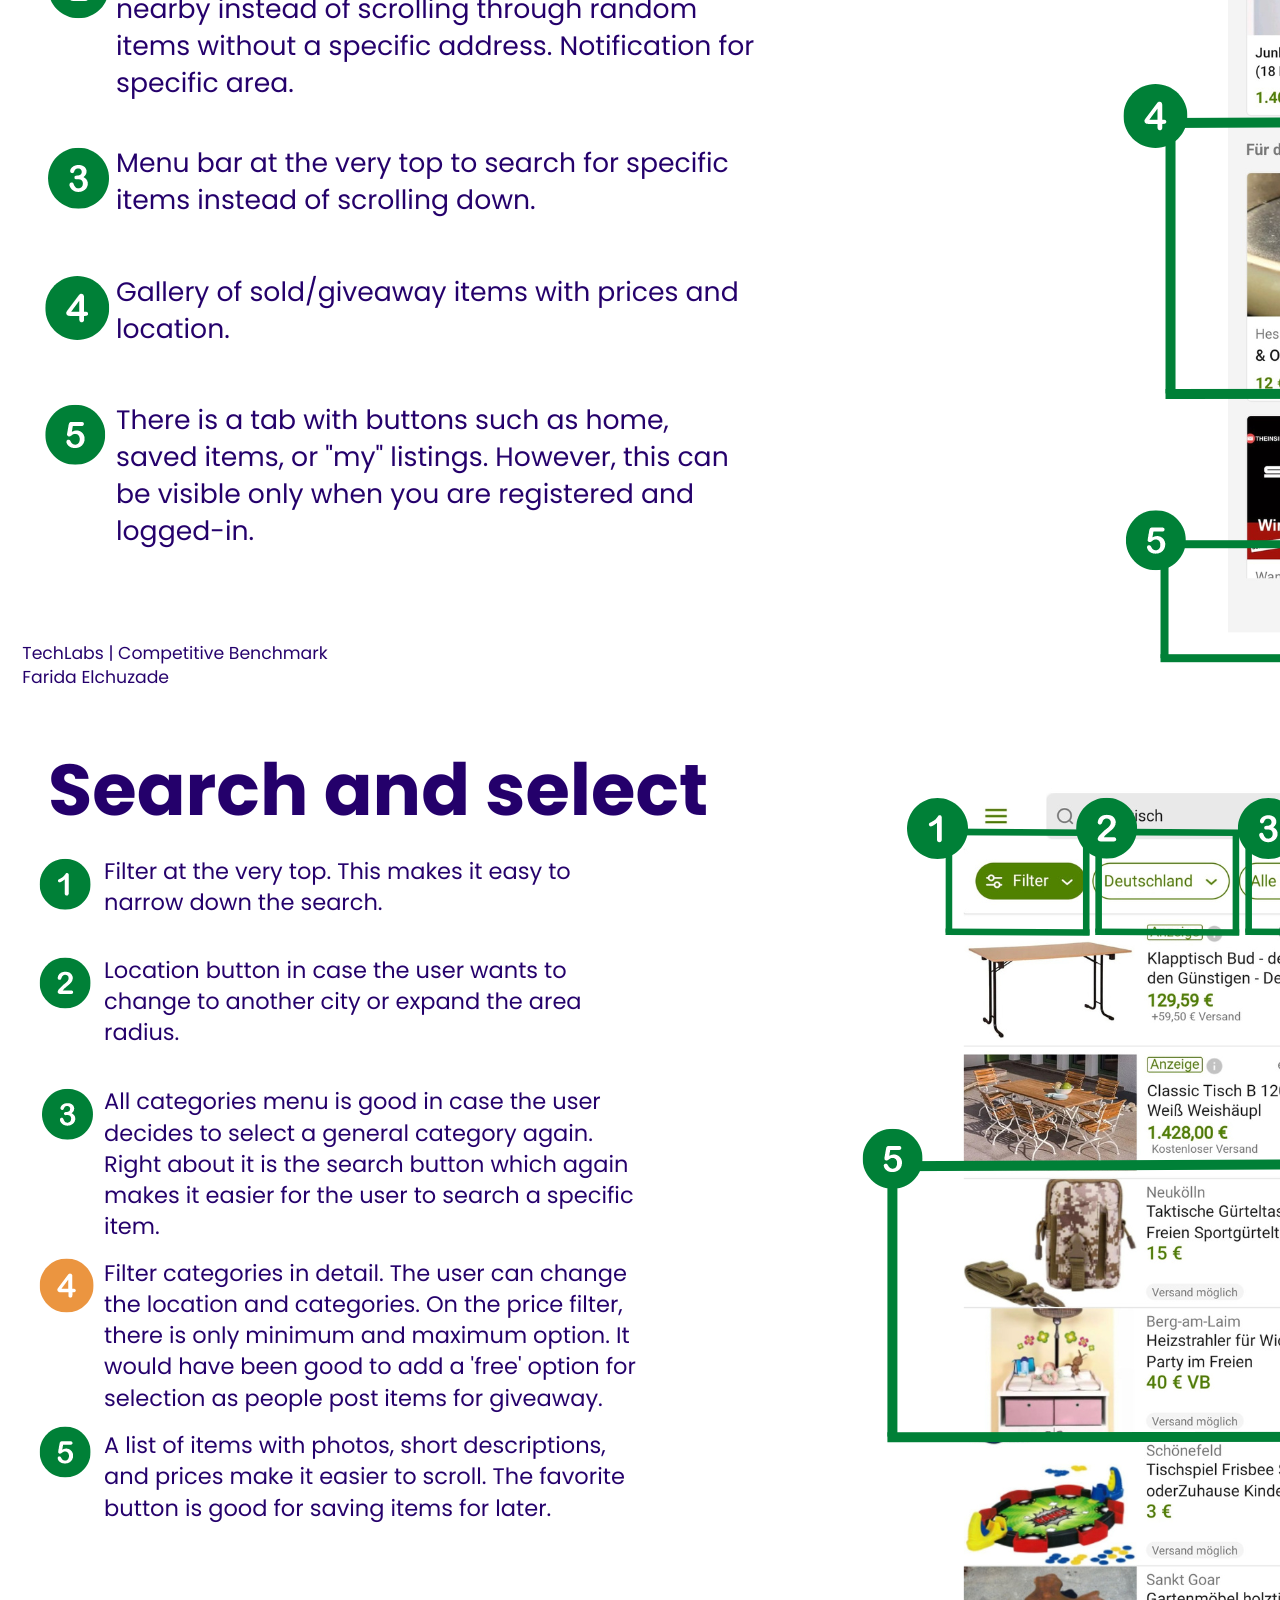
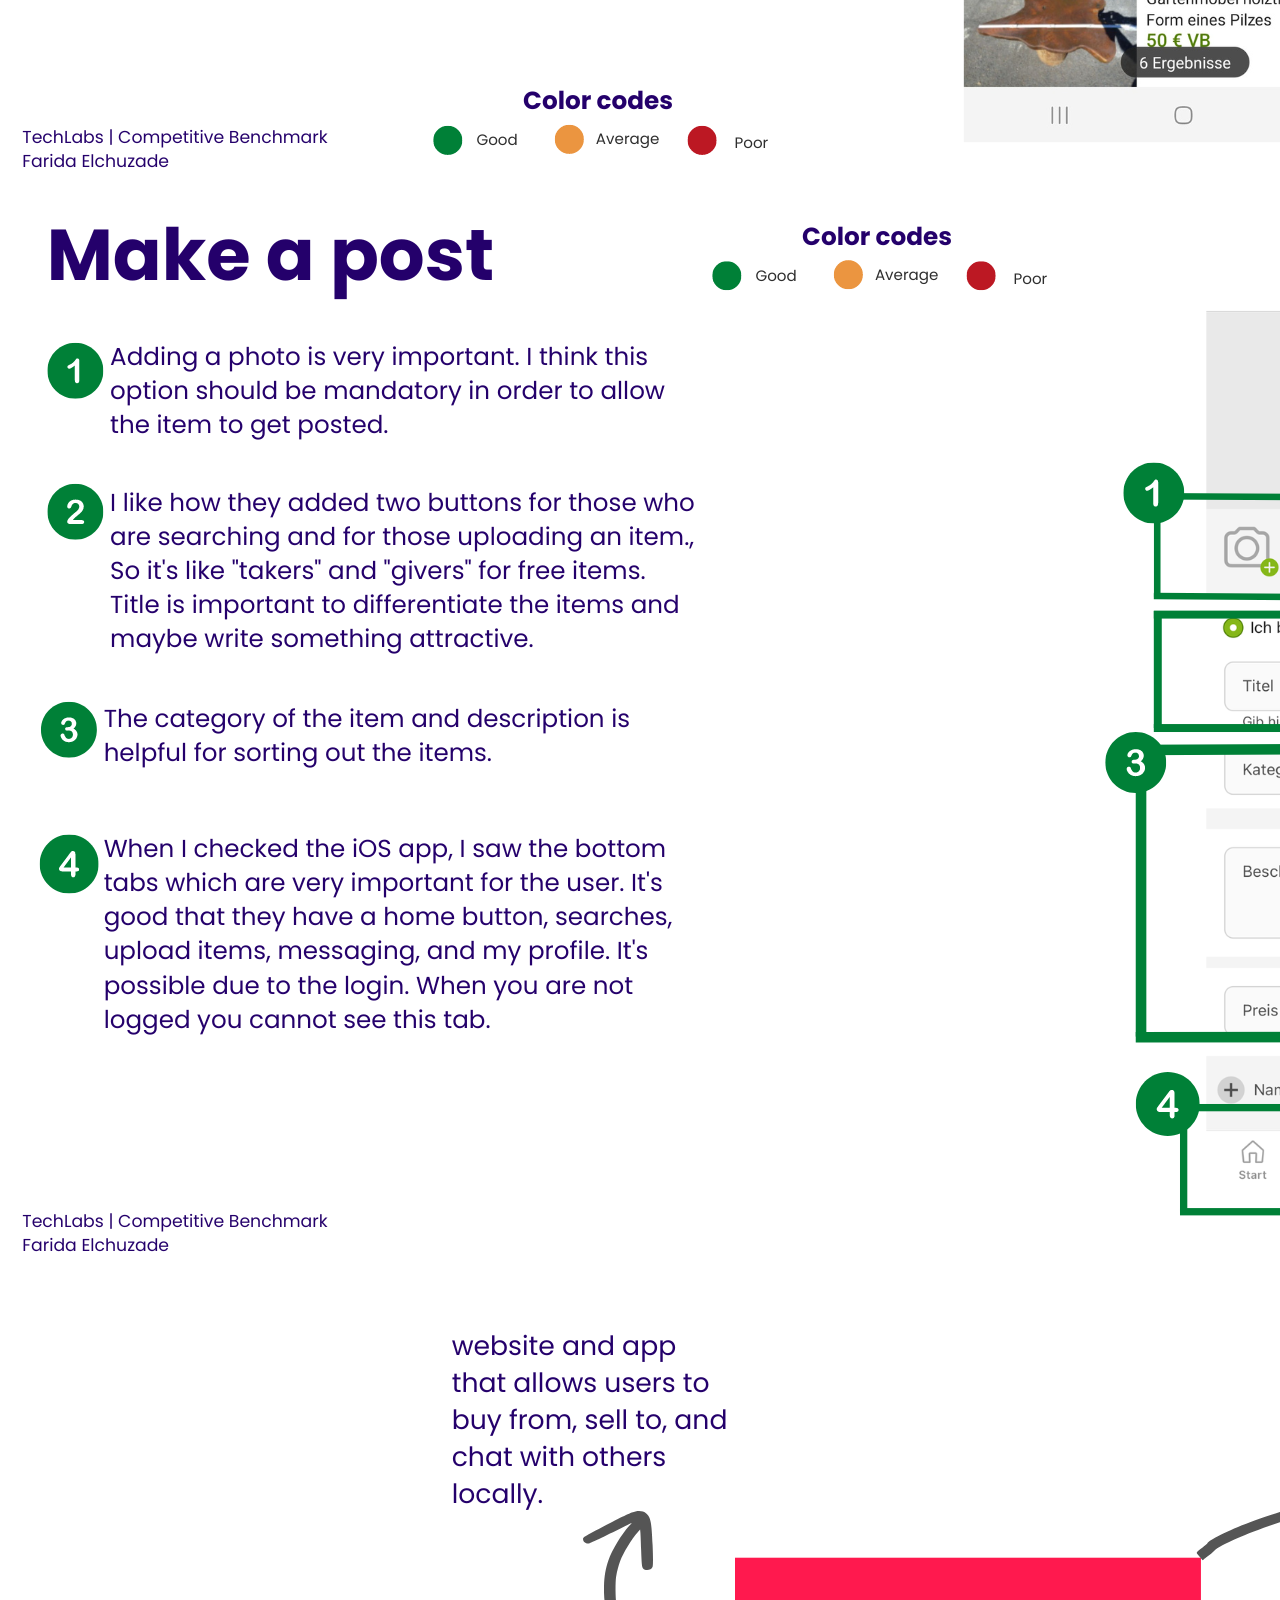
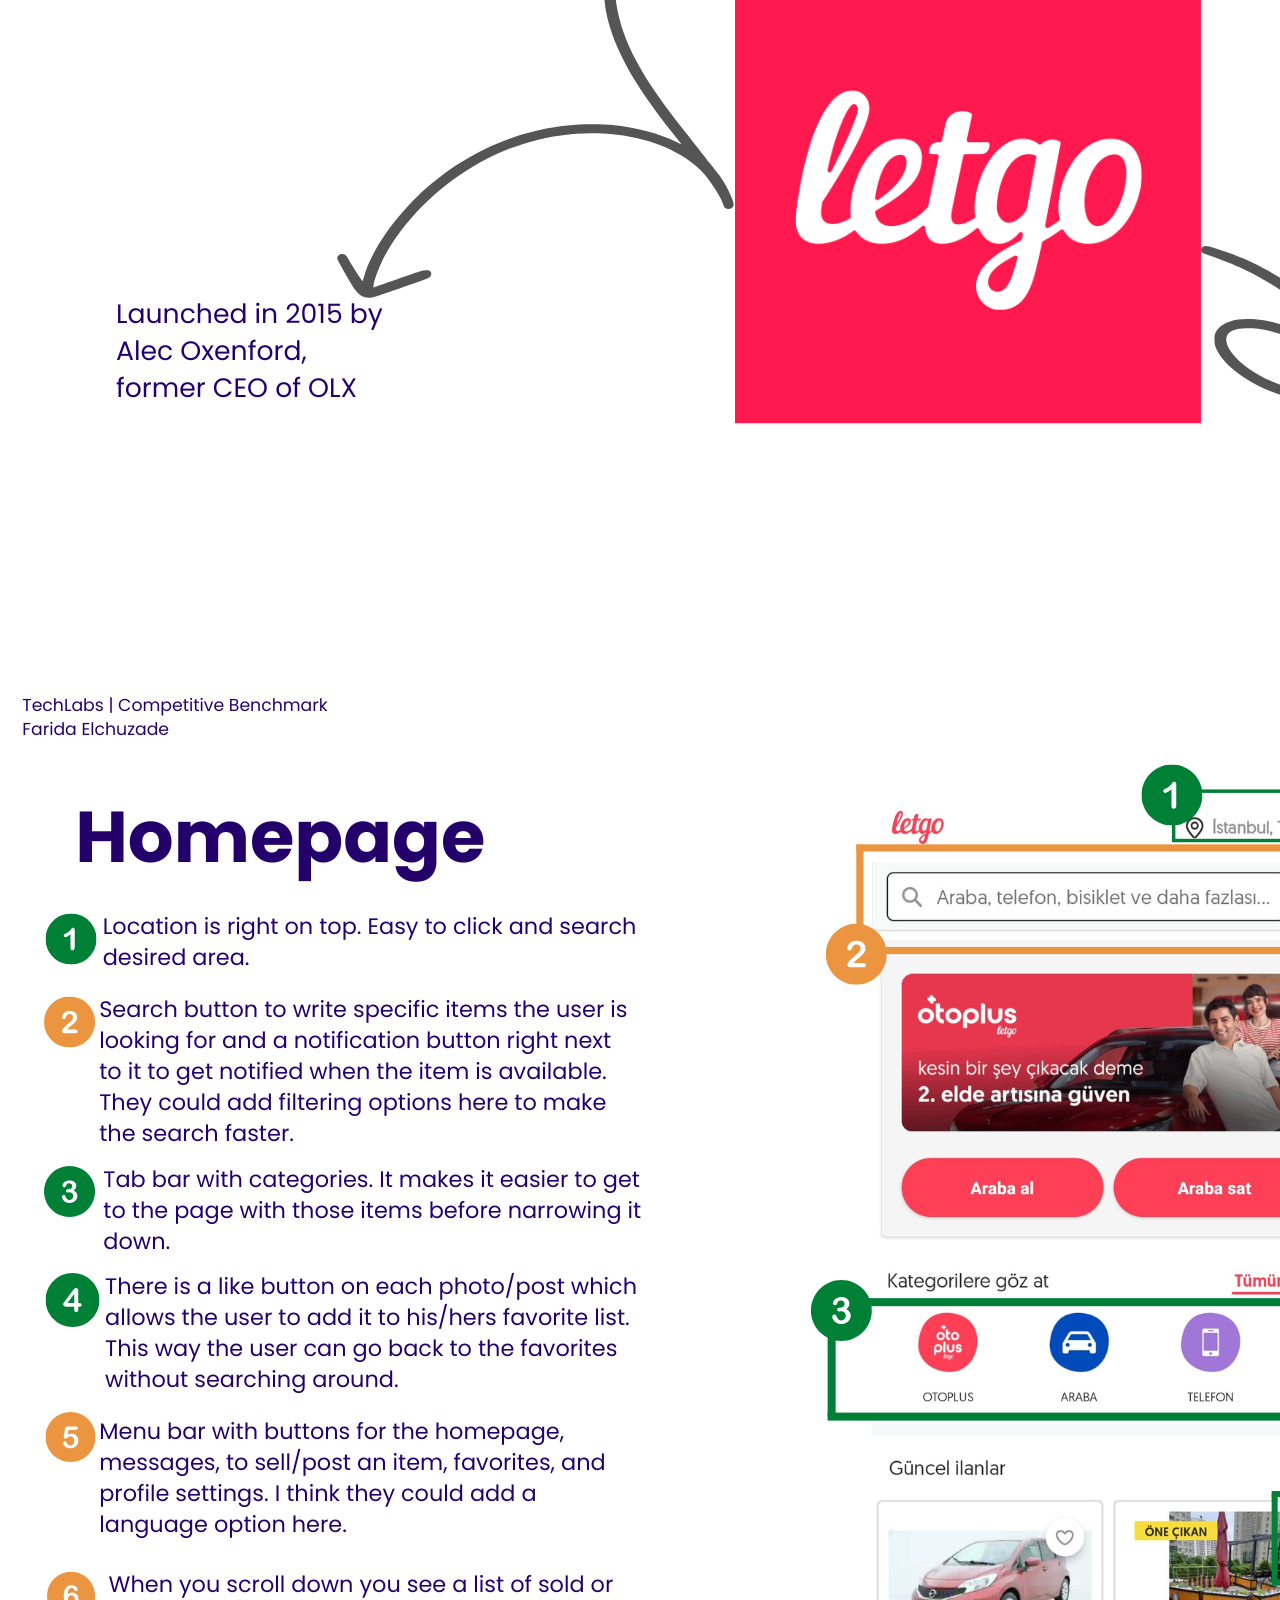
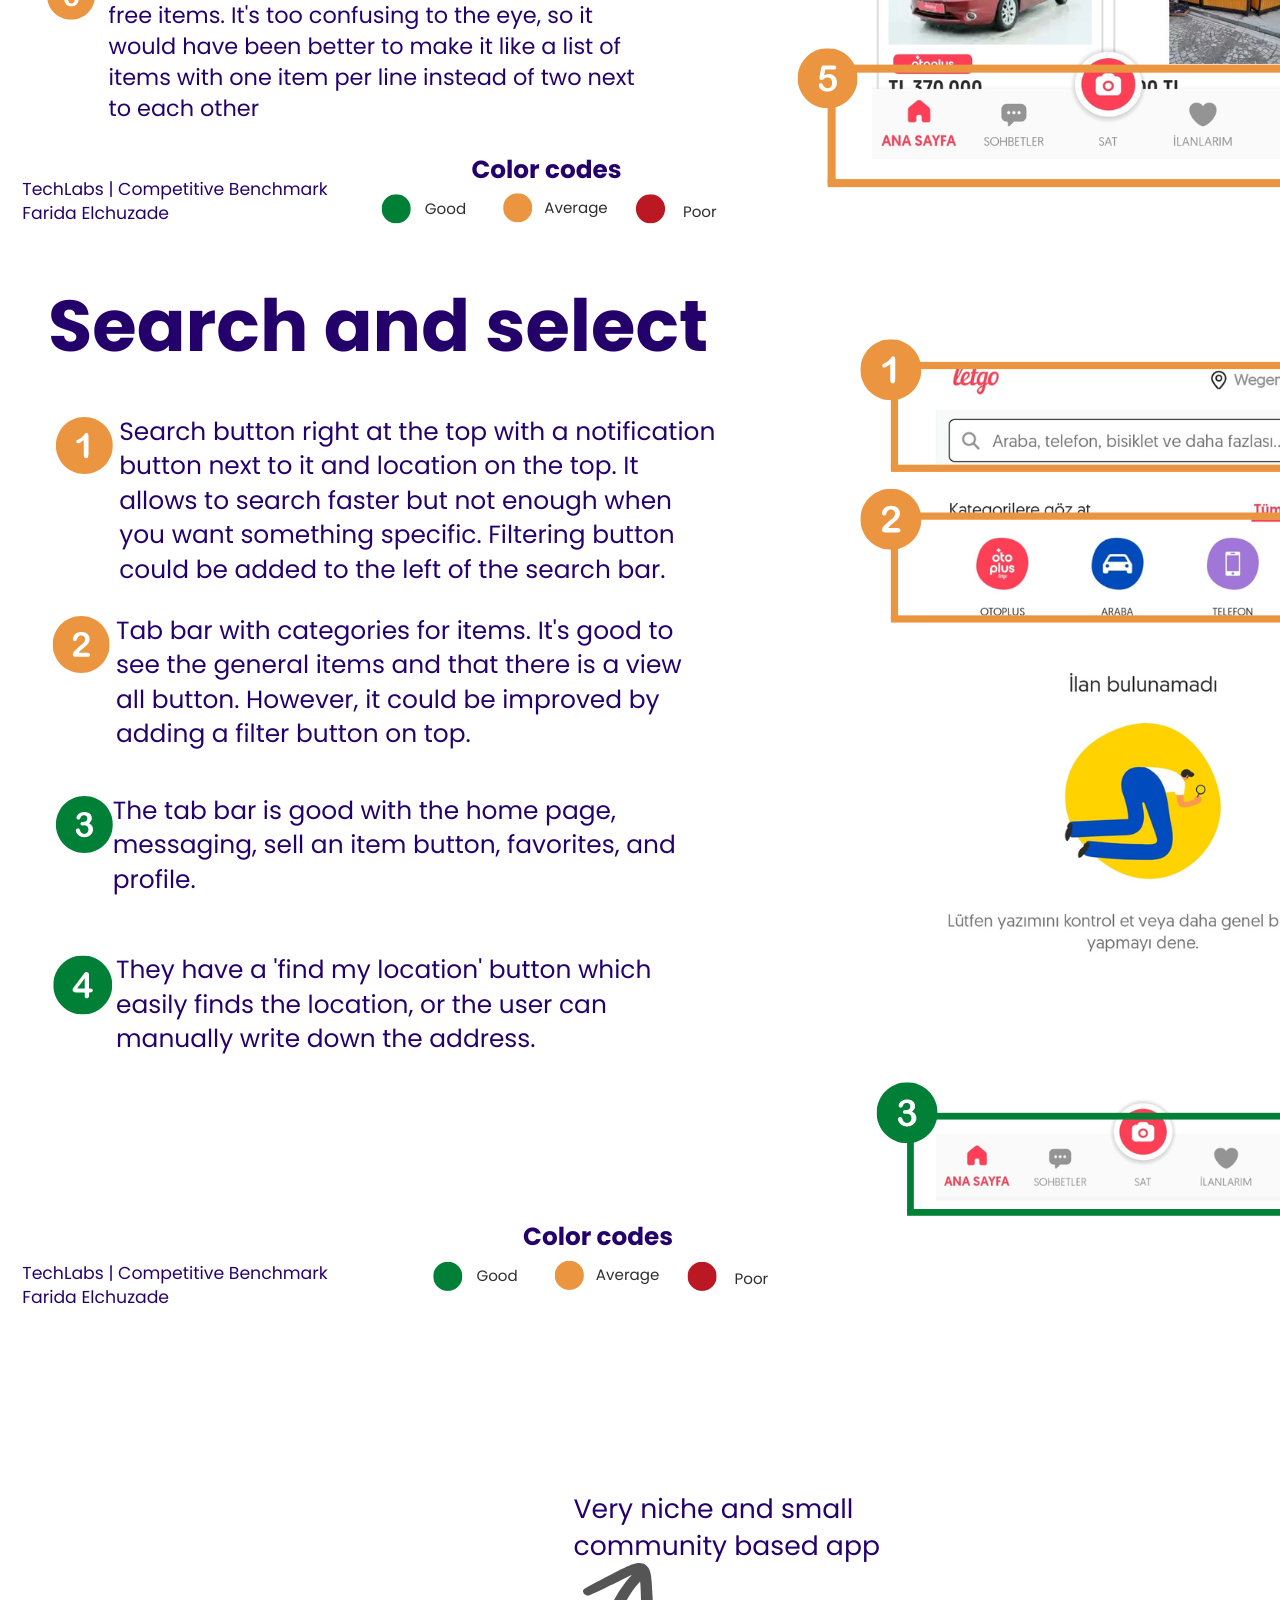
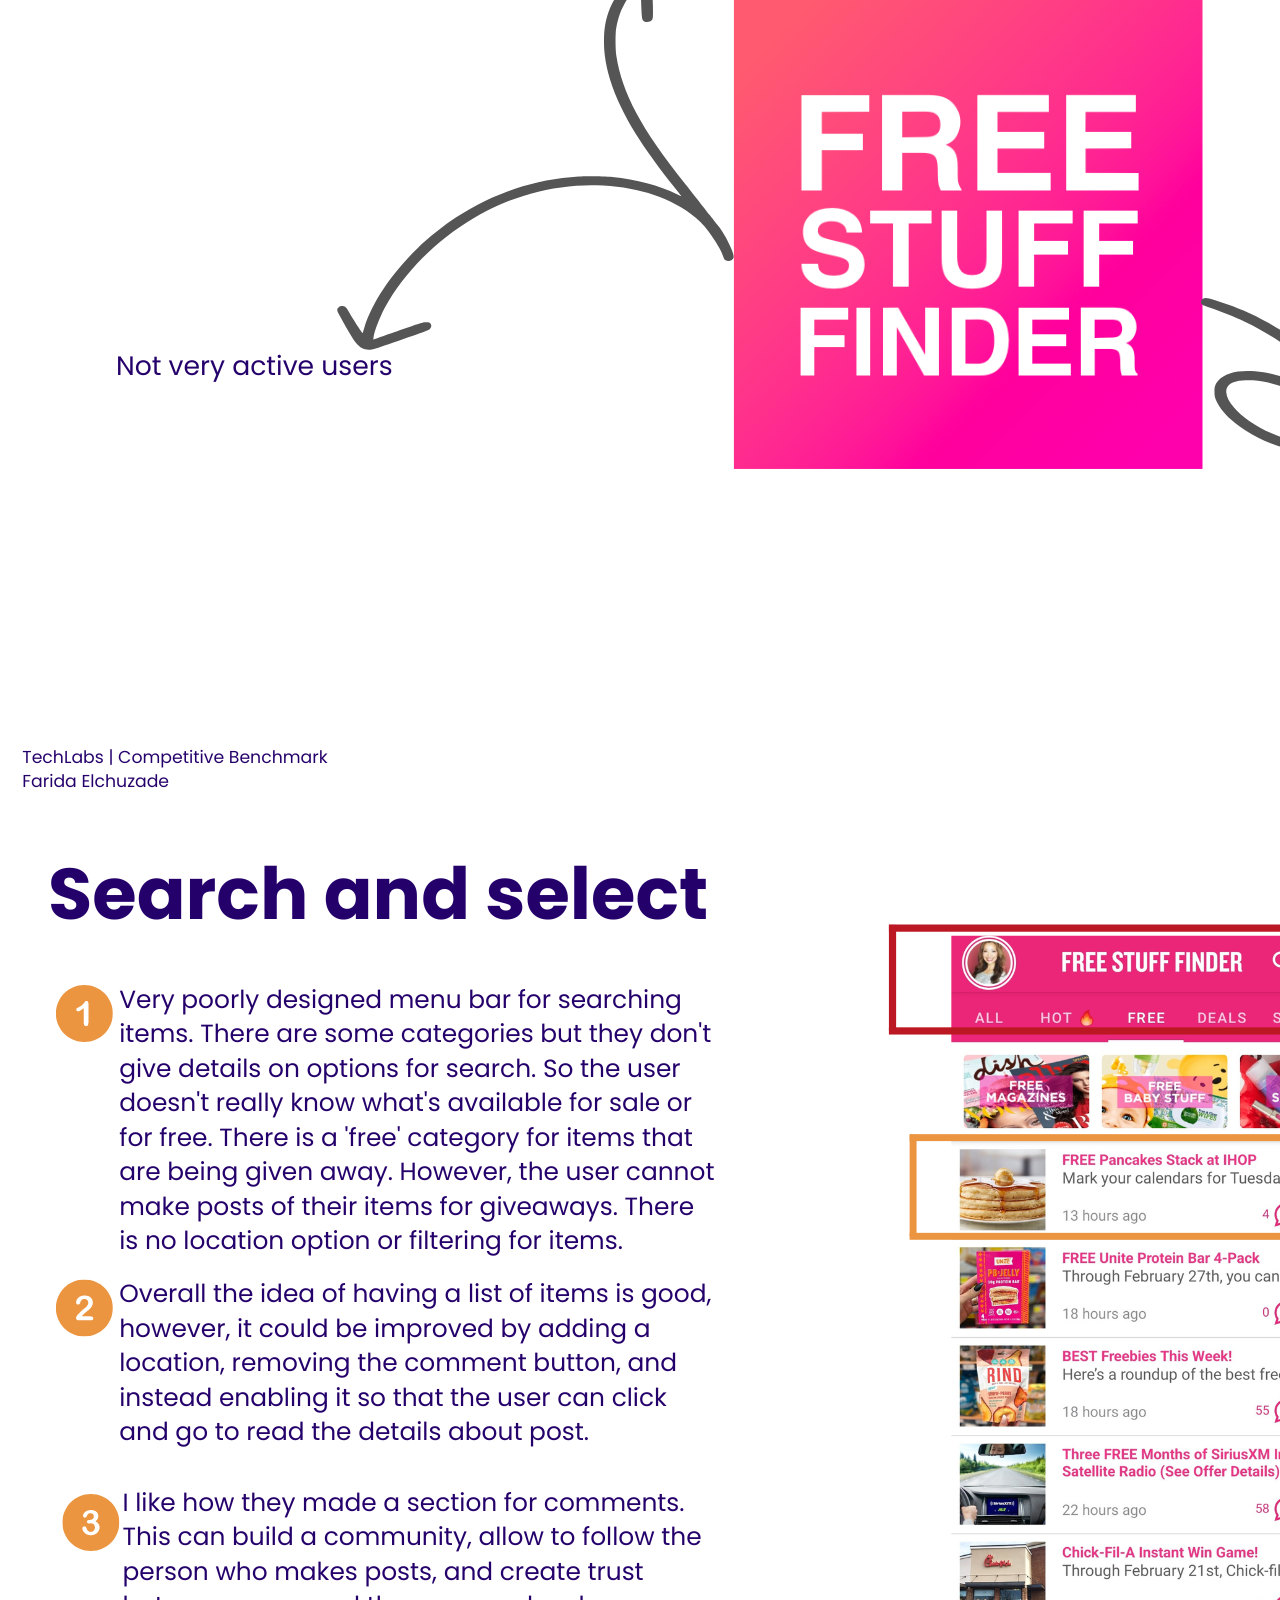
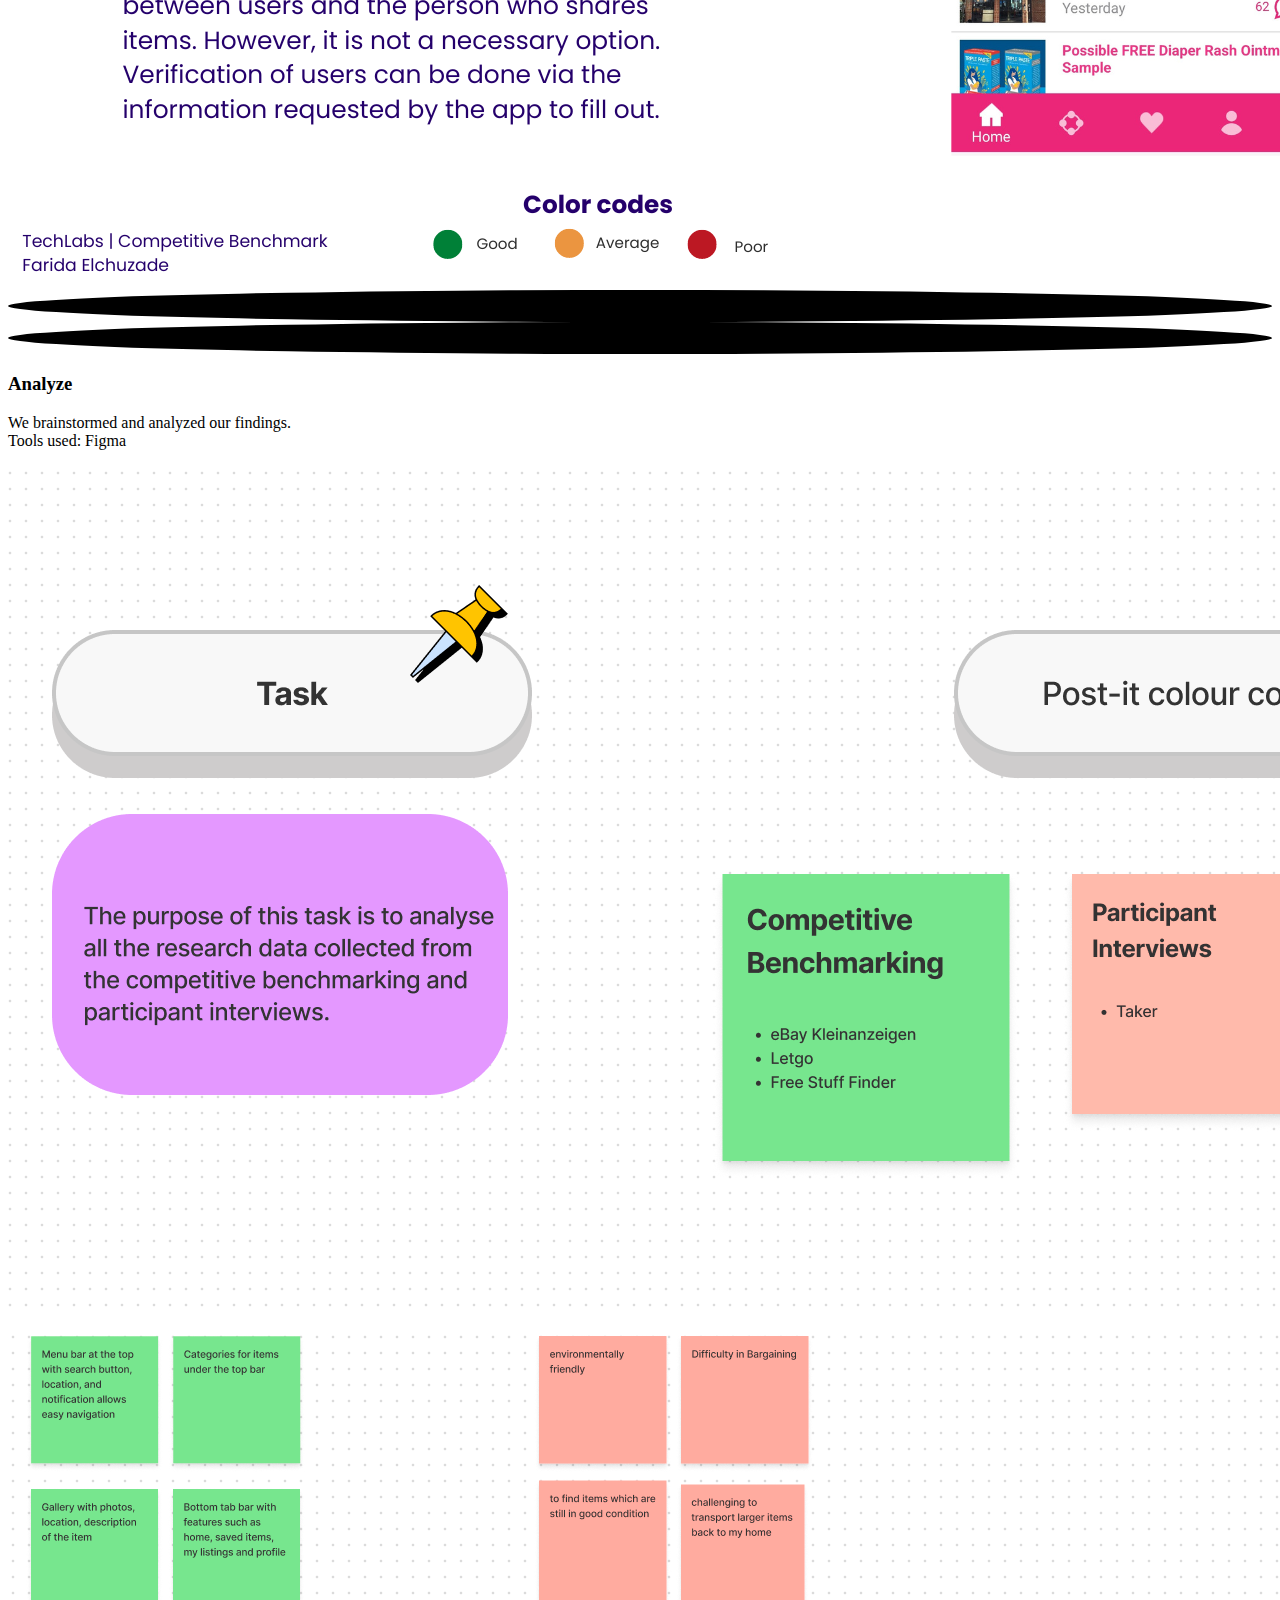
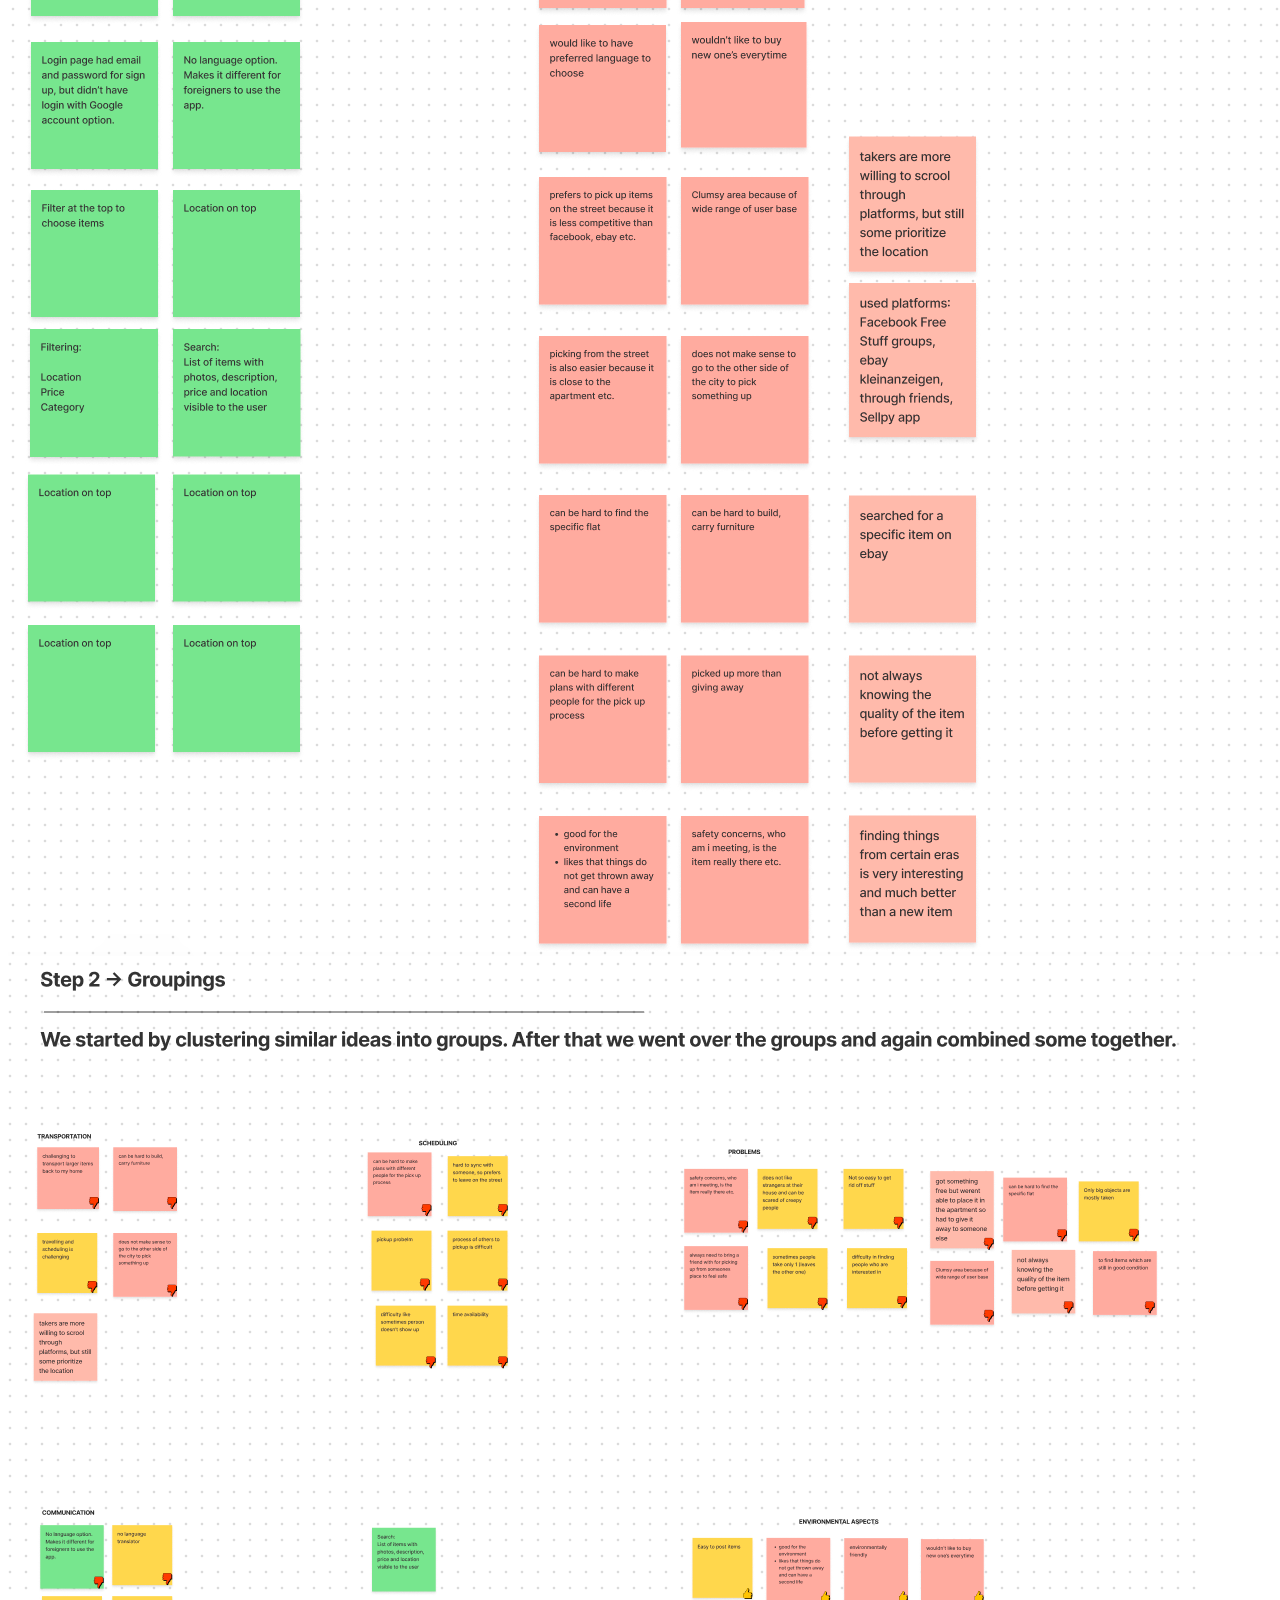
==== commit f6b8967e: "added inspiration baord" ====
--- a/geofree.html
+++ b/geofree.html
@@ -35,7 +35,7 @@
     </div>
   </nav>
   <div class="wrapper">
-    <div class="cover d-flex" style="background-image: url(img/giveaway.jpg)">
+    <div class="cover d-flex" style="background-image: url(img/geofree/giveaway.jpg)">
       <div class="cover-box p-5 m-auto text-center">
         <h1 class="display-1">Geofree</h1>
         <p>Find free items easily</p>
@@ -188,7 +188,7 @@
               </div>
               <div class="col-9 col-md-12 d-flex align-items-center" style="display: block !important;">
                 <h4 class="m-0 text-left text-md-center mt-md-3 w-100">Prototype</h4>
-                <p class="text-center mt-3 text-muted px-1">Creating UI Mockups</p>
+                <p class="text-center mt-3 text-muted px-1">Inspiration Board<br/> Creating UI Mockups</p>
               </div>
             </div>
           </div>
@@ -199,7 +199,7 @@
               </div>
               <div class="col-9 col-md-12 d-flex align-items-center" style="display: block !important;">
                 <h4 class="m-0 text-left text-md-center mt-md-3 w-100">Test</h4>
-                <p class="text-center mt-3 text-muted px-1">Conduct User Test, Iterate, Refine</p>
+                <p class="text-center mt-3 text-muted px-1">Conduct User Test Iterate<br/> Refine</p>
               </div>
             </div>
           </div>
@@ -233,31 +233,31 @@
         <div id="slideshow" class="carousel slide" data-ride="carousel">
           <div class="carousel-inner">
             <div class="carousel-item active">
-              <img class="d-block w-100" src="img/1.png" alt="First slide">
-            </div>
-            <div class="carousel-item">
-              <img class="d-block w-100" src="img/2.png" alt="Second slide">
-            </div>
-            <div class="carousel-item">
-              <img class="d-block w-100" src="img/3.png" alt="Third slide">
-            </div>
-            <div class="carousel-item">
-              <img class="d-block w-100" src="img/4.png" alt="Third slide">
-            </div>
-            <div class="carousel-item">
-              <img class="d-block w-100" src="img/5.png" alt="Third slide">
-            </div>
-            <div class="carousel-item">
-              <img class="d-block w-100" src="img/6.png" alt="Third slide">
-            </div>
-            <div class="carousel-item">
-              <img class="d-block w-100" src="img/7.png" alt="Third slide">
-            </div>
-            <div class="carousel-item">
-              <img class="d-block w-100" src="img/8.png" alt="Third slide">
-            </div>
-            <div class="carousel-item">
-              <img class="d-block w-100" src="img/9.png" alt="Third slide">
+              <img class="d-block w-100" src="img/geofree/1.png" alt="First slide">
+            </div>
+            <div class="carousel-item">
+              <img class="d-block w-100" src="img/geofree/2.png" alt="Second slide">
+            </div>
+            <div class="carousel-item">
+              <img class="d-block w-100" src="img/geofree/3.png" alt="Third slide">
+            </div>
+            <div class="carousel-item">
+              <img class="d-block w-100" src="img/geofree/4.png" alt="Third slide">
+            </div>
+            <div class="carousel-item">
+              <img class="d-block w-100" src="img/geofree/5.png" alt="Third slide">
+            </div>
+            <div class="carousel-item">
+              <img class="d-block w-100" src="img/geofree/6.png" alt="Third slide">
+            </div>
+            <div class="carousel-item">
+              <img class="d-block w-100" src="img/geofree/7.png" alt="Third slide">
+            </div>
+            <div class="carousel-item">
+              <img class="d-block w-100" src="img/geofree/8.png" alt="Third slide">
+            </div>
+            <div class="carousel-item">
+              <img class="d-block w-100" src="img/geofree/9.png" alt="Third slide">
             </div>
           </div>
           <a class="carousel-control-prev" href="#slideshow" role="button" data-slide="prev">
@@ -284,13 +284,13 @@
         <div id="slideshow-analyze" class="carousel slide" data-ride="carousel">
           <div class="carousel-inner">
             <div class="carousel-item active">
-              <img class="d-block w-100" src="img/analyze-1.png" alt="First slide">
-            </div>
-            <div class="carousel-item">
-              <img class="d-block w-100" src="img/analyze-2.png" alt="Second slide">
-            </div>
-            <div class="carousel-item">
-              <img class="d-block w-100" src="img/analyze-3.png" alt="Third slide">
+              <img class="d-block w-100" src="img/geofree/analyze-1.png" alt="First slide">
+            </div>
+            <div class="carousel-item">
+              <img class="d-block w-100" src="img/geofree/analyze-2.png" alt="Second slide">
+            </div>
+            <div class="carousel-item">
+              <img class="d-block w-100" src="img/geofree/analyze-3.png" alt="Third slide">
             </div>
           </div>
           <a class="carousel-control-prev" href="#slideshow-analyze" role="button" data-slide="prev">
@@ -311,19 +311,55 @@
           <div class="col-12">
             <h3 class="mb-4 text-center">Sketching and Wireframing</h3>
             <p><b>Sketching</b></p>
-            <p class="mb-5">First we sketched some of the web pages and then I turned all our sketches into wireframes
-              using
-              Figma.</p>
+            <p class="mb-5">I sketched some of the web pages</p>
             <div class="row">
               <div class="col-12 col-md-6">
-                <img class="img-fluid" src="img/sketching.jpg" alt="sketching" style="max-height: 800px;">
+                <img class="img-fluid" src="img/geofree/sketching.jpg" alt="sketching" style="max-height: 800px;">
               </div>
               <div class="col-12 col-md-6">
-                <img class="img-fluid" src="img/Homepage-Geofree.gif" alt="sketching-gif" style="max-height: 800px;">
-              </div>
-            </div>
-          </div>
-        </div>
+                <img class="img-fluid" src="img/geofree/Homepage-Geofree.gif" alt="sketching-gif" style="max-height: 800px;">
+              </div>
+            </div>
+          </div>
+        </div>
+      </div>
+
+      <div class="m-5">
+        <p><b>Wireframing</b></p>
+        <p class="mb-5">I turned all our sketches into wireframes using Figma.</p>
+        <div id="slideshow-wireframe" class="carousel slide" data-ride="carousel">
+          <div class="carousel-inner">
+            <div class="carousel-item active">
+              <img class="d-block w-100" src="img/geofree/wireframe-1.png" alt="First slide">
+            </div>
+            <div class="carousel-item">
+              <img class="d-block w-100" src="img/geofree/wireframe-2.png" alt="Second slide">
+            </div>
+            <div class="carousel-item">
+              <img class="d-block w-100" src="img/geofree/wireframe-3.png" alt="Third slide">
+            </div>
+          </div>
+          <a class="carousel-control-prev" href="#slideshow-wireframe" role="button" data-slide="prev">
+            <div class="carousel-control-wrapper">
+              <span class="carousel-control-prev-icon" aria-hidden="true"></span>
+            </div>
+          </a>
+          <a class="carousel-control-next" href="#slideshow-wireframe" role="button" data-slide="next">
+            <div class="carousel-control-wrapper">
+              <span class="carousel-control-next-icon" aria-hidden="true"></span>
+            </div>
+          </a>
+        </div>
+      </div>
+
+      <div class="m-5">
+        <p><b>Inspiration Board</b></p>
+        <p class="mb-5">Before starting the UI Mockups, I love to spend time on different sources searching for inspiration and creating a visual representation of all the images, texts, fonts, and colors. Here I collected some ideas with a focus on our main app color, green.</p>
+        <img
+            src="img/geofree/inspiration-board.png"
+            class="img-fluid w-100"
+            alt="testimonials"
+          />
       </div>
     </div>
   </div>
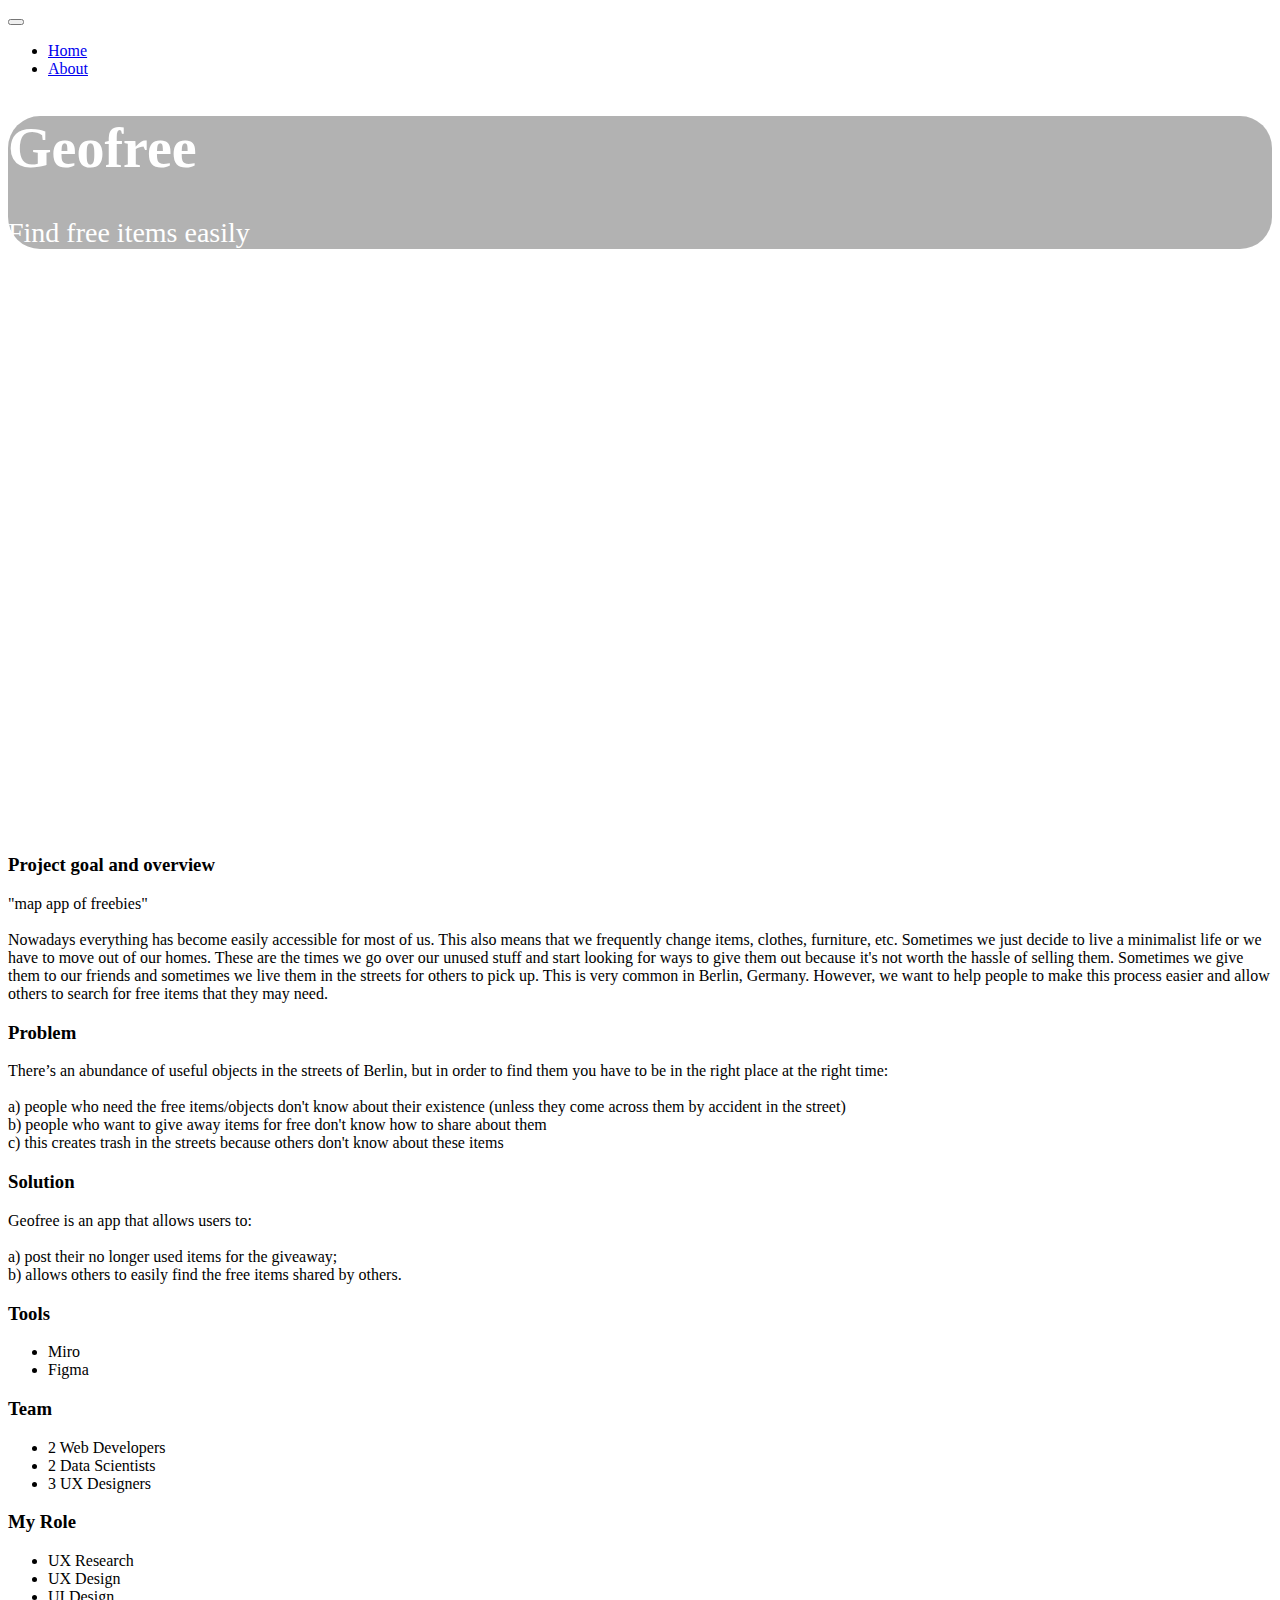
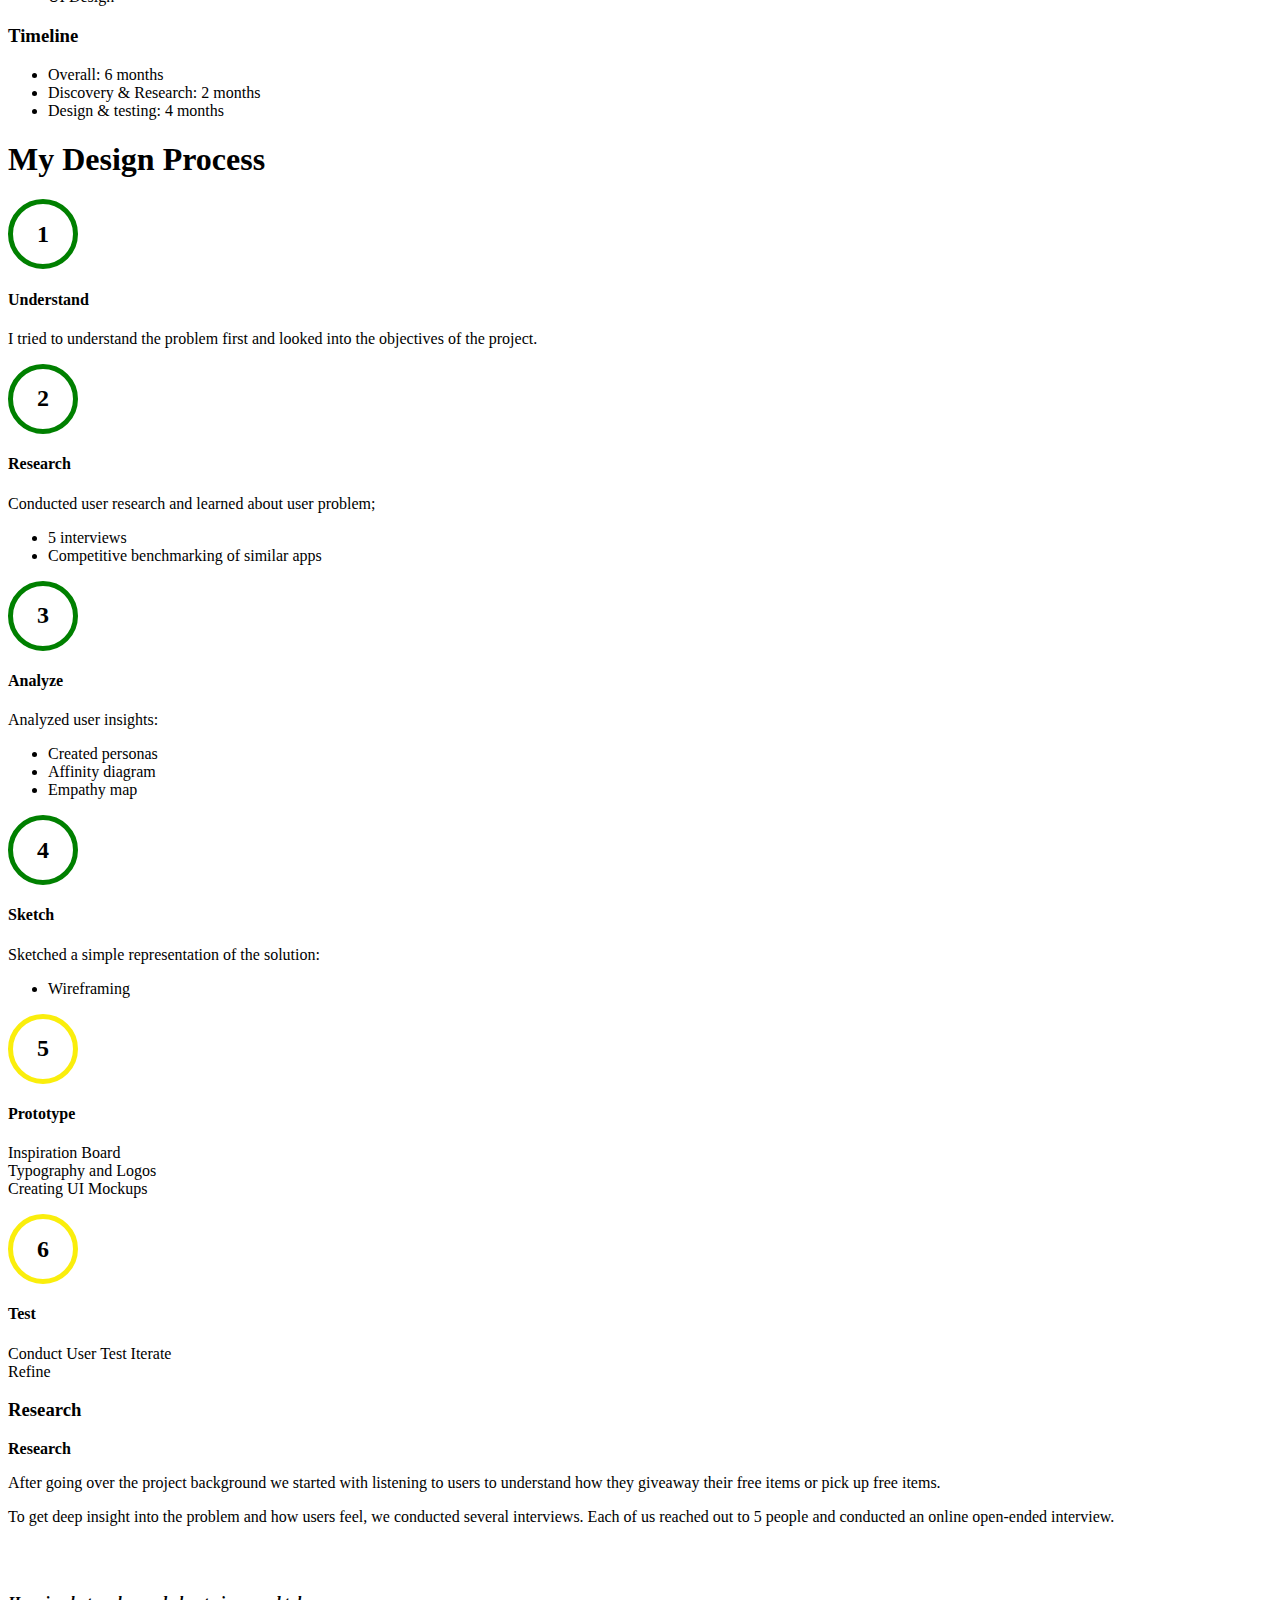
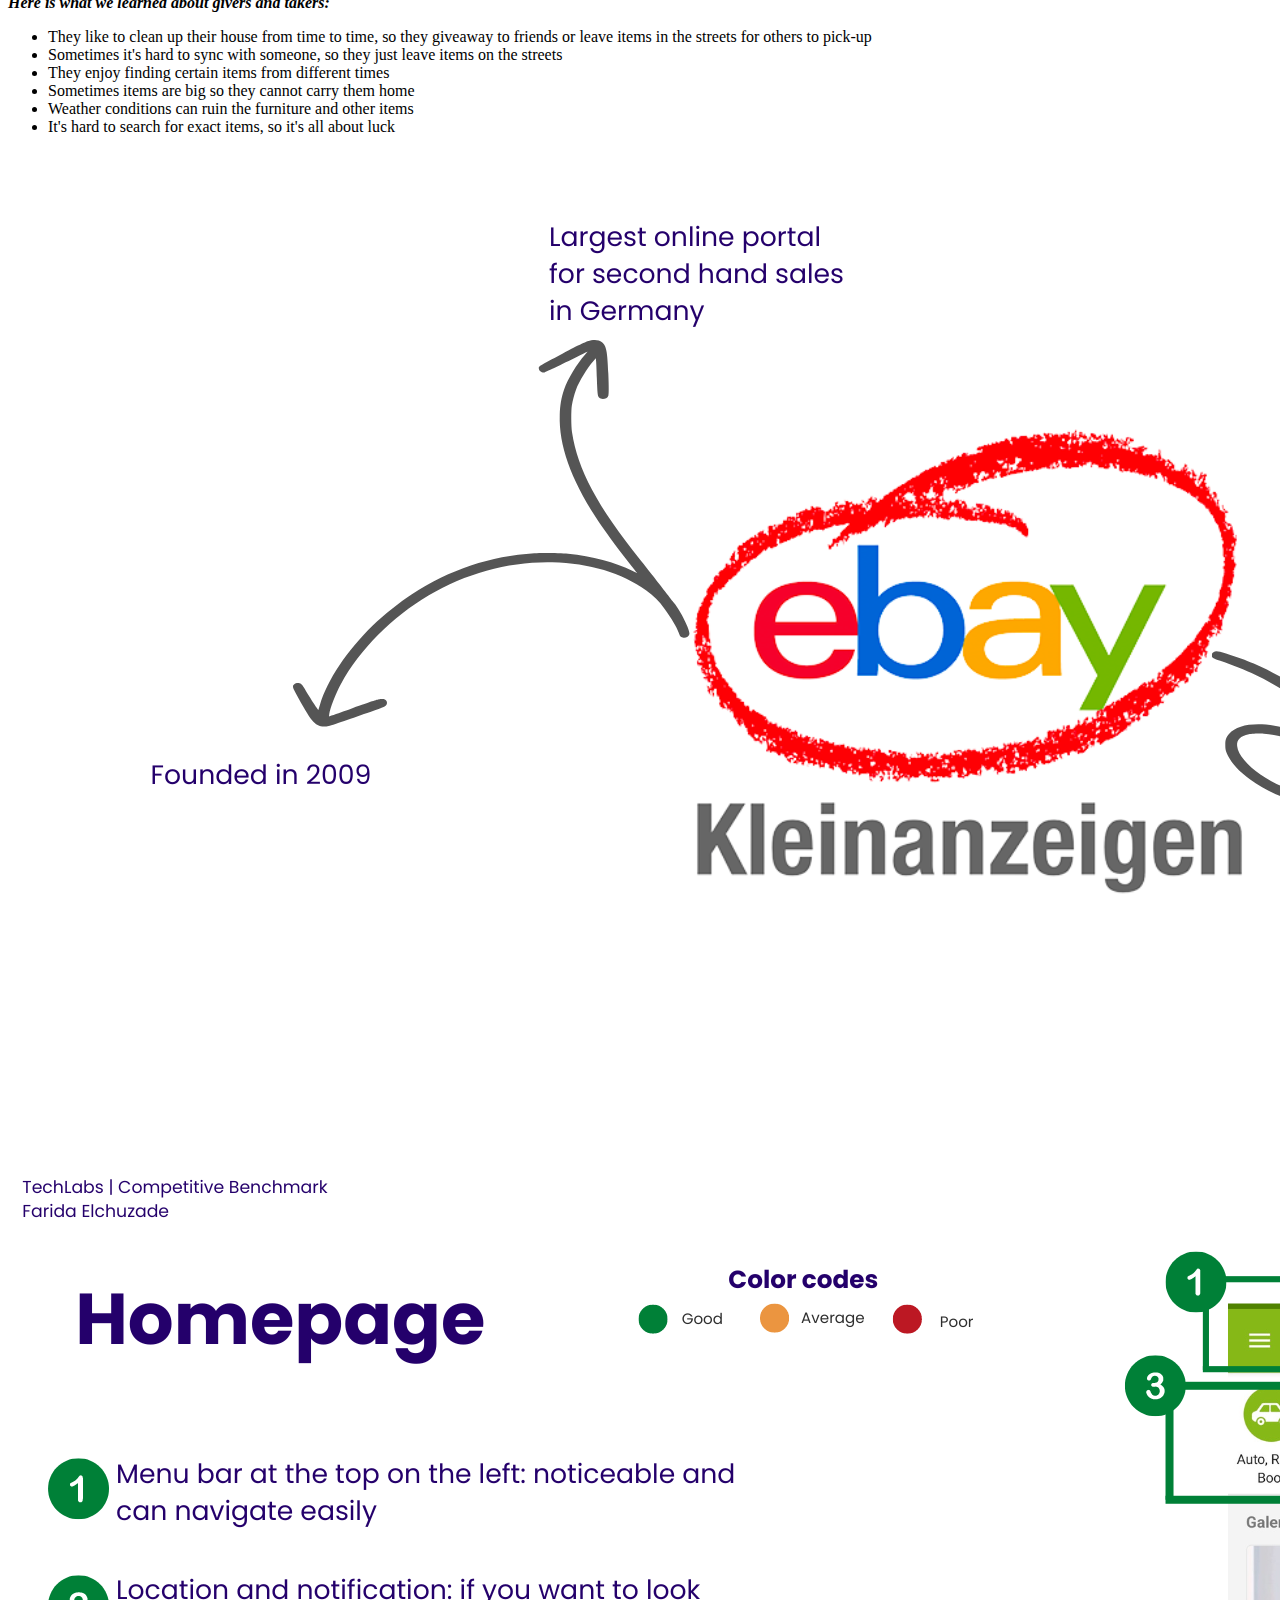
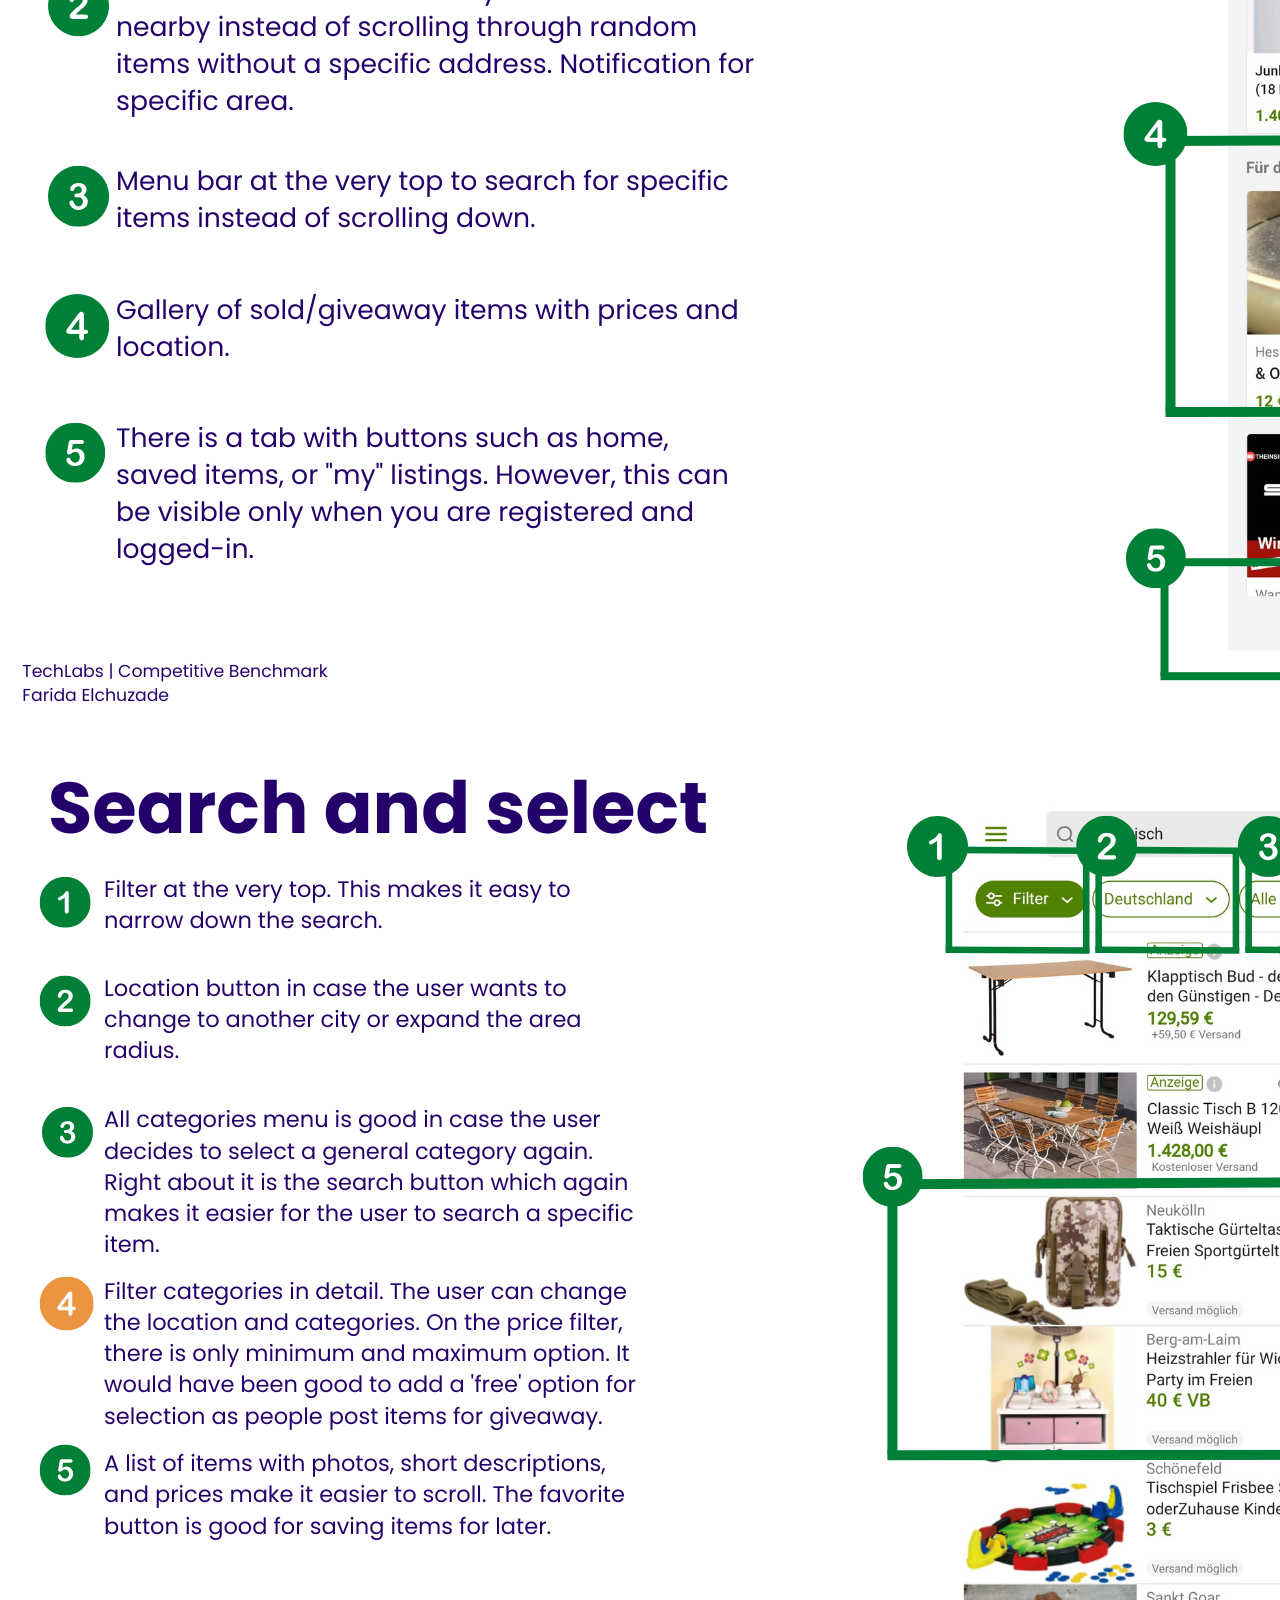
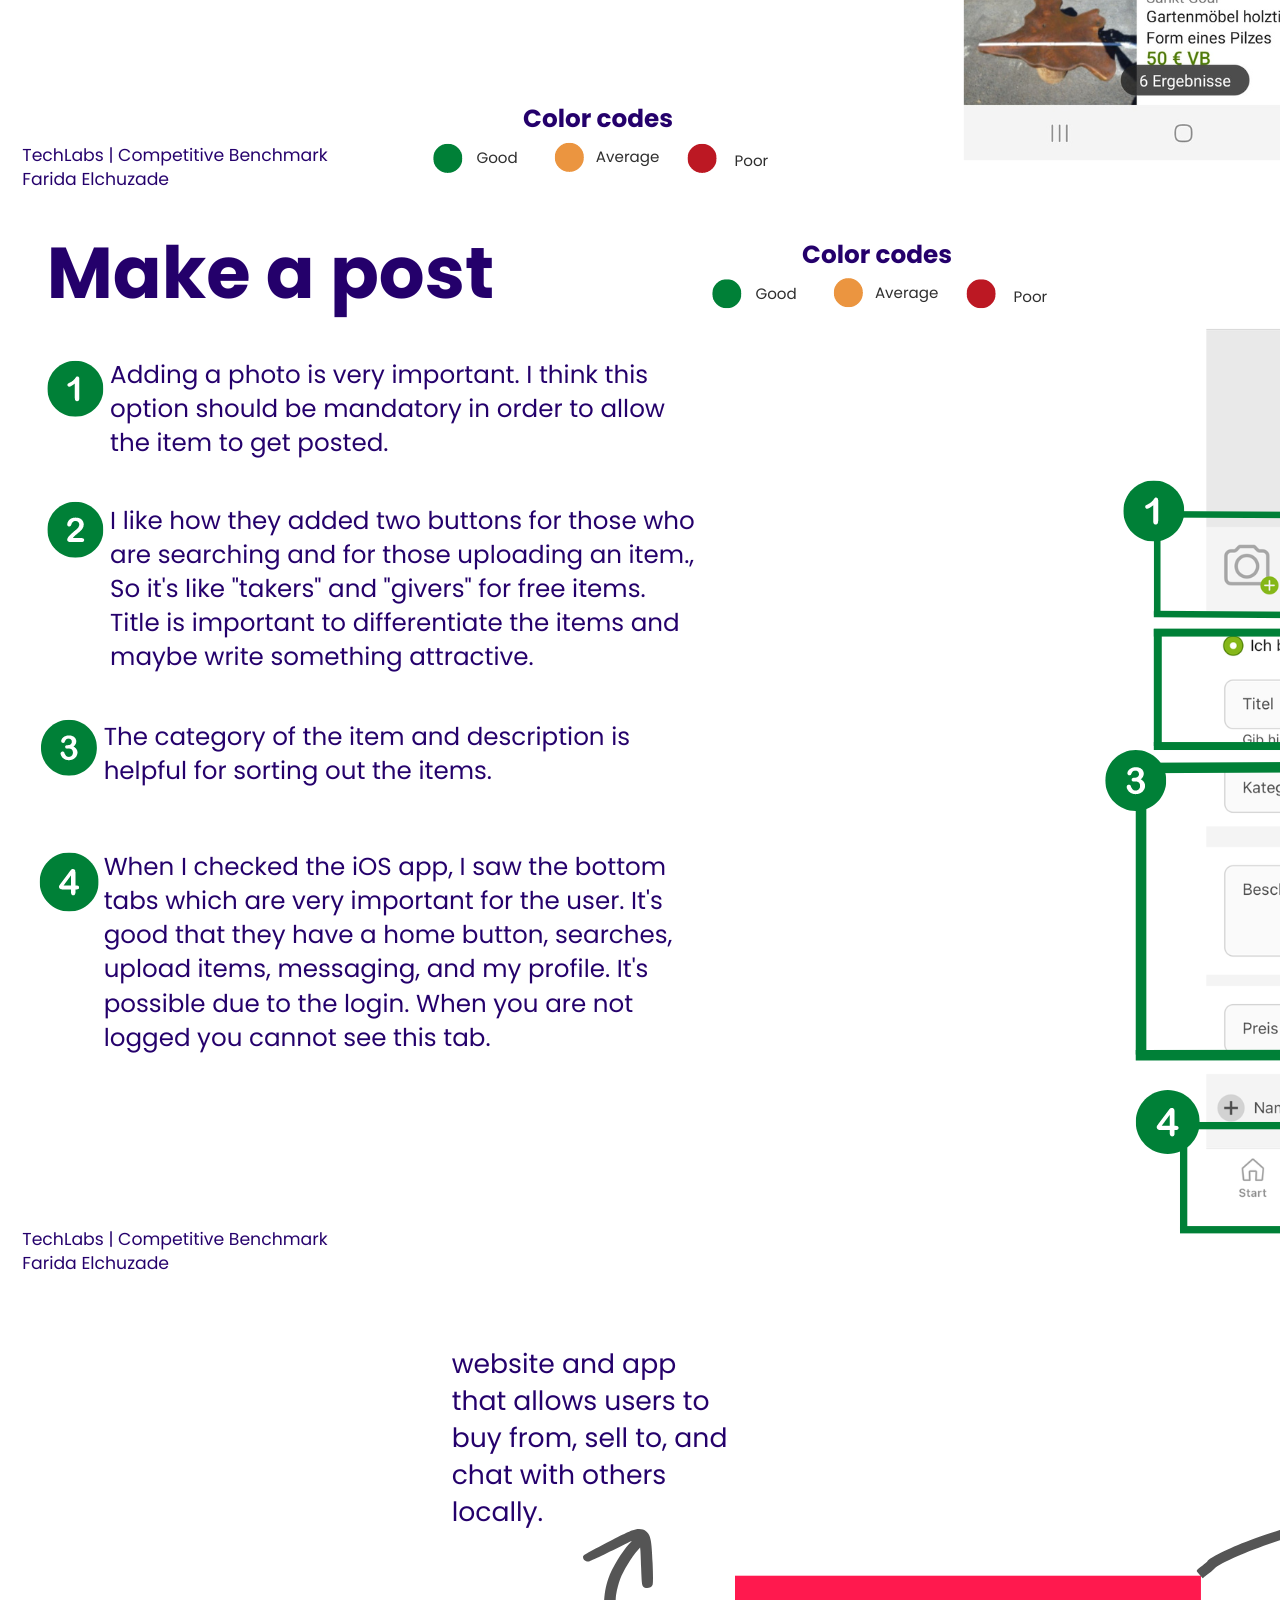
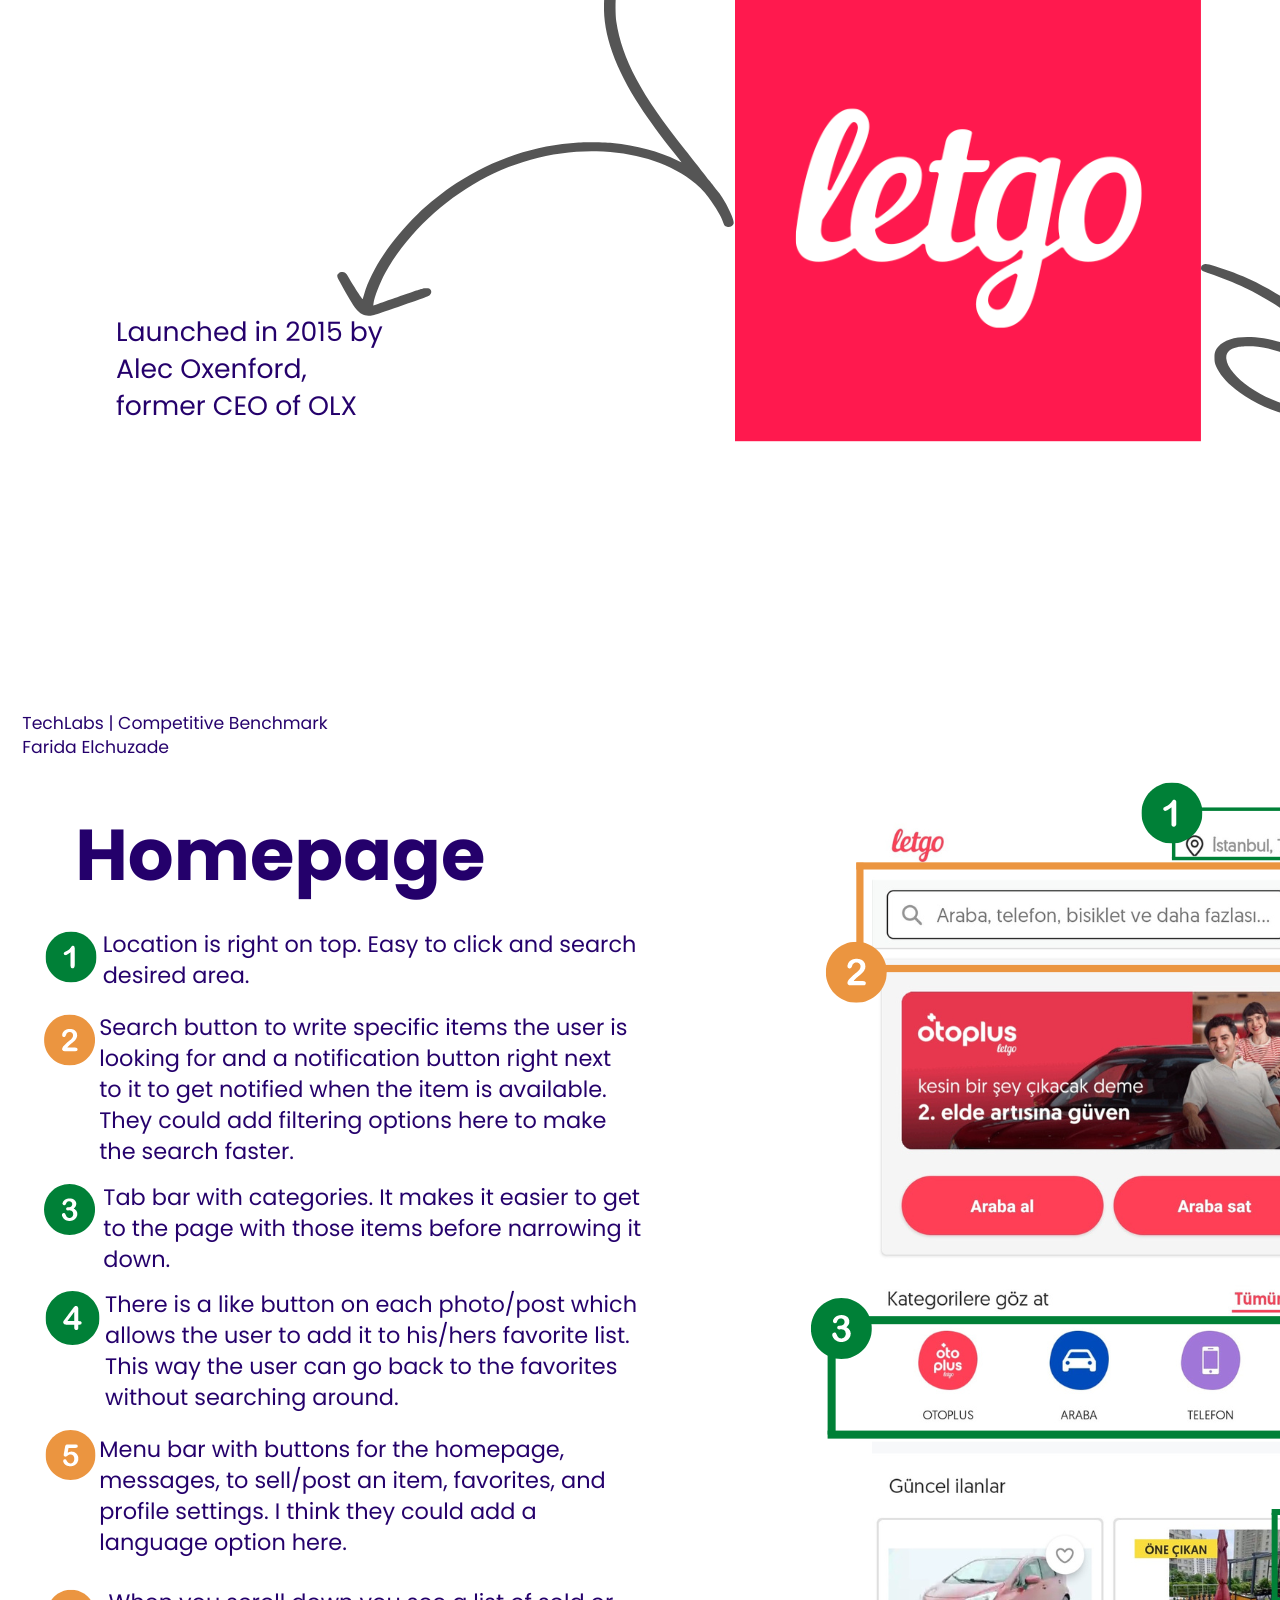
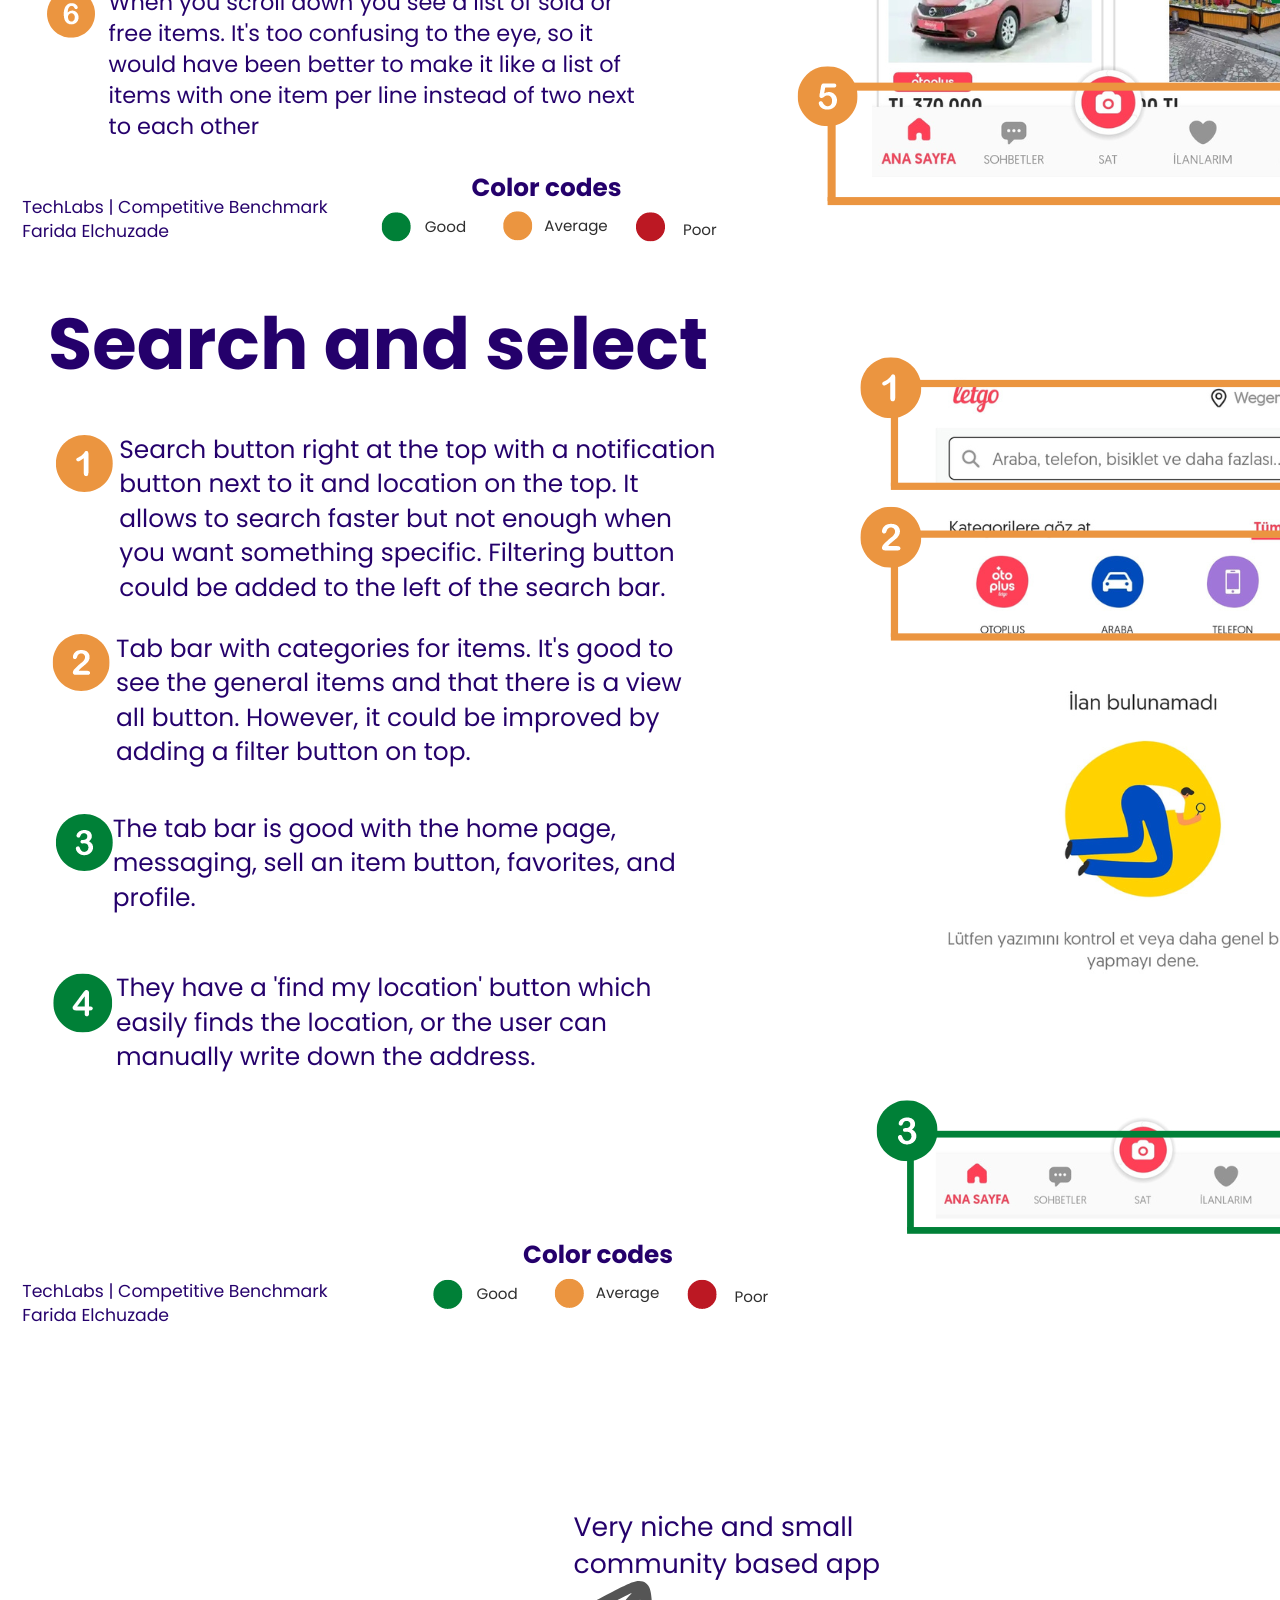
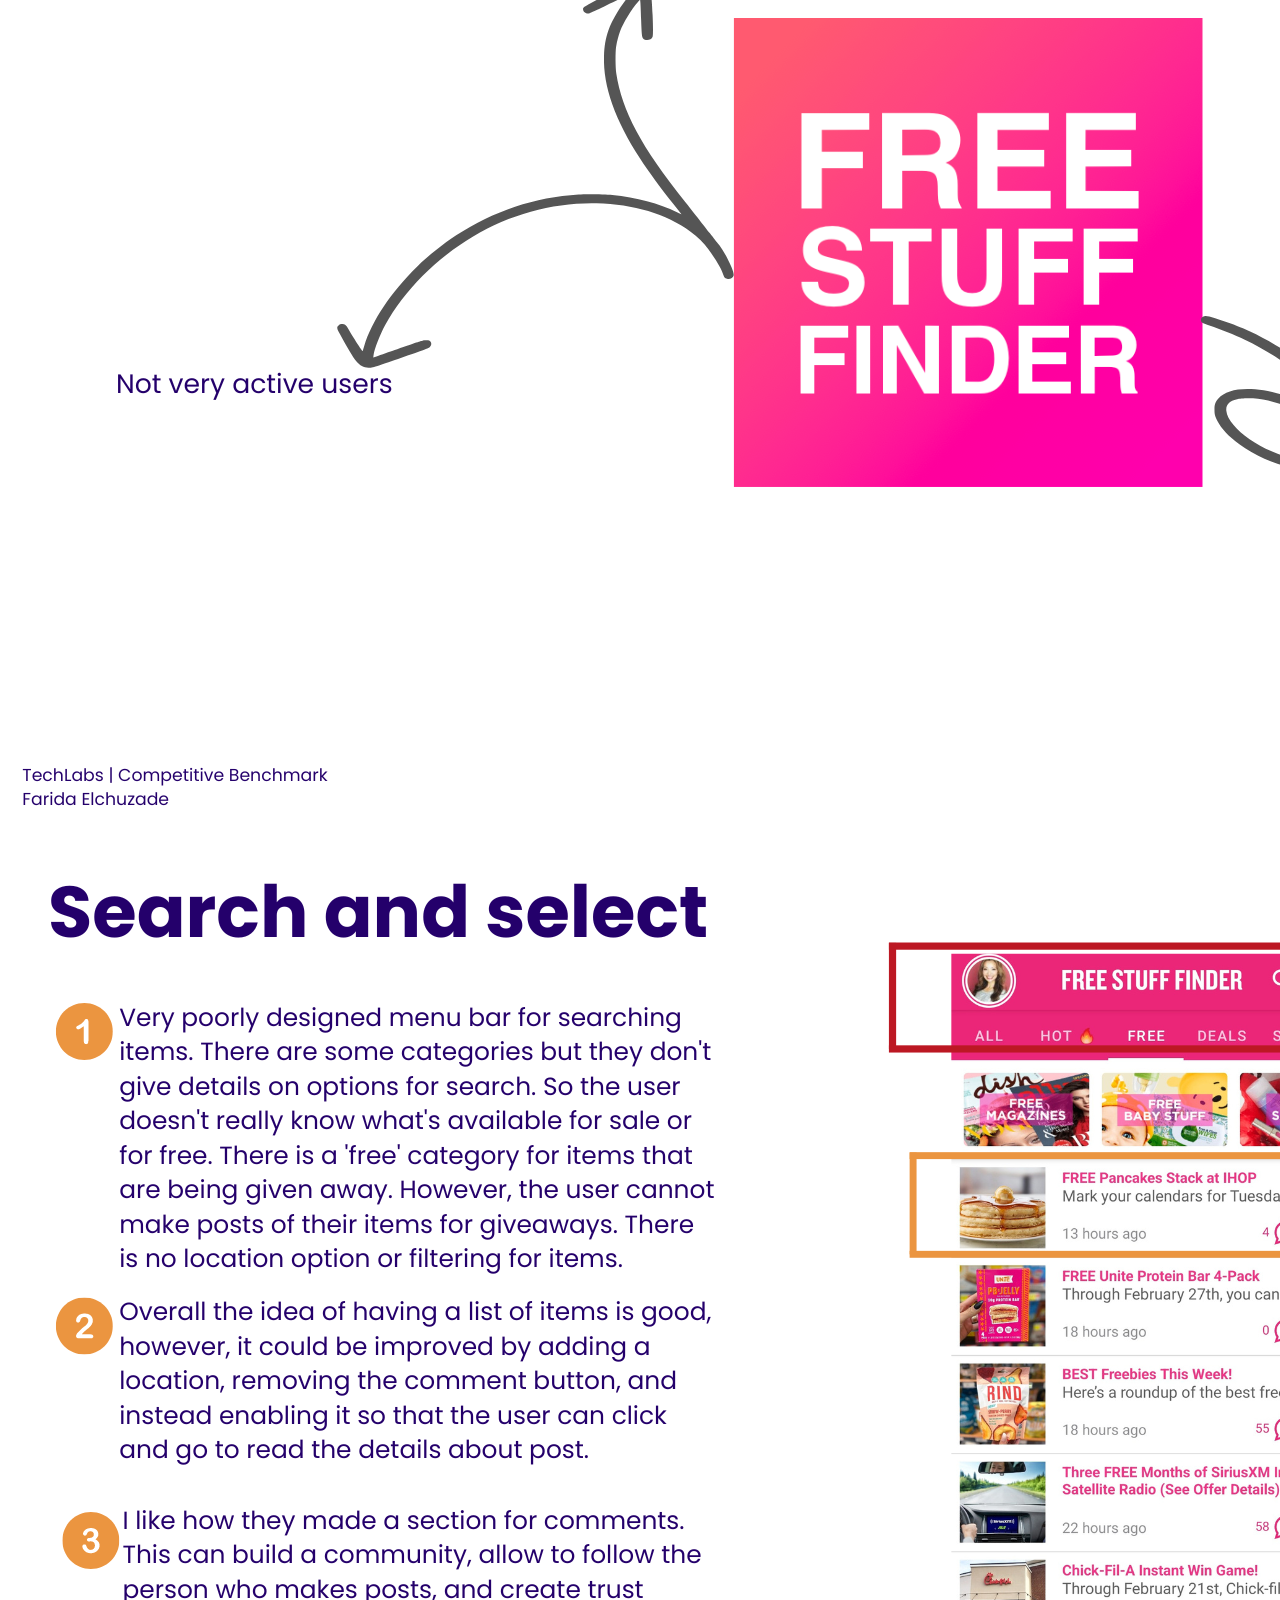
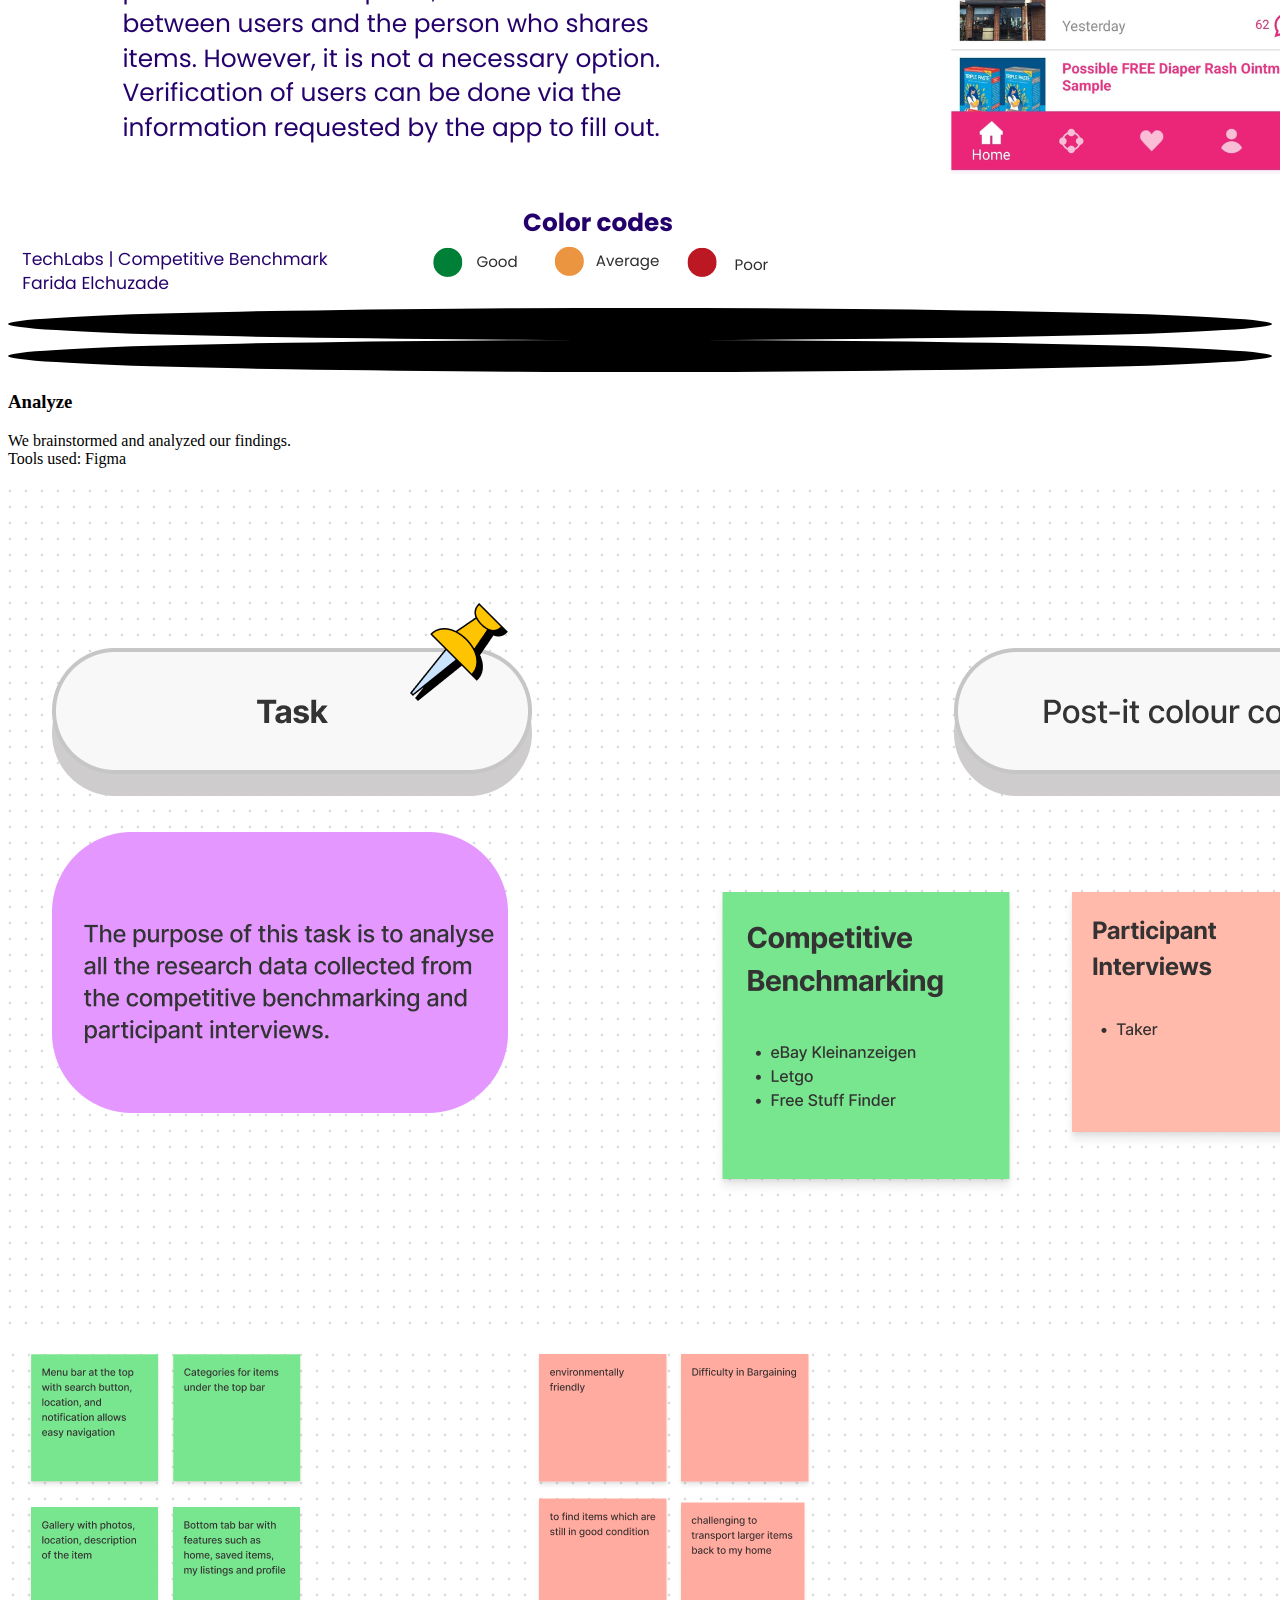
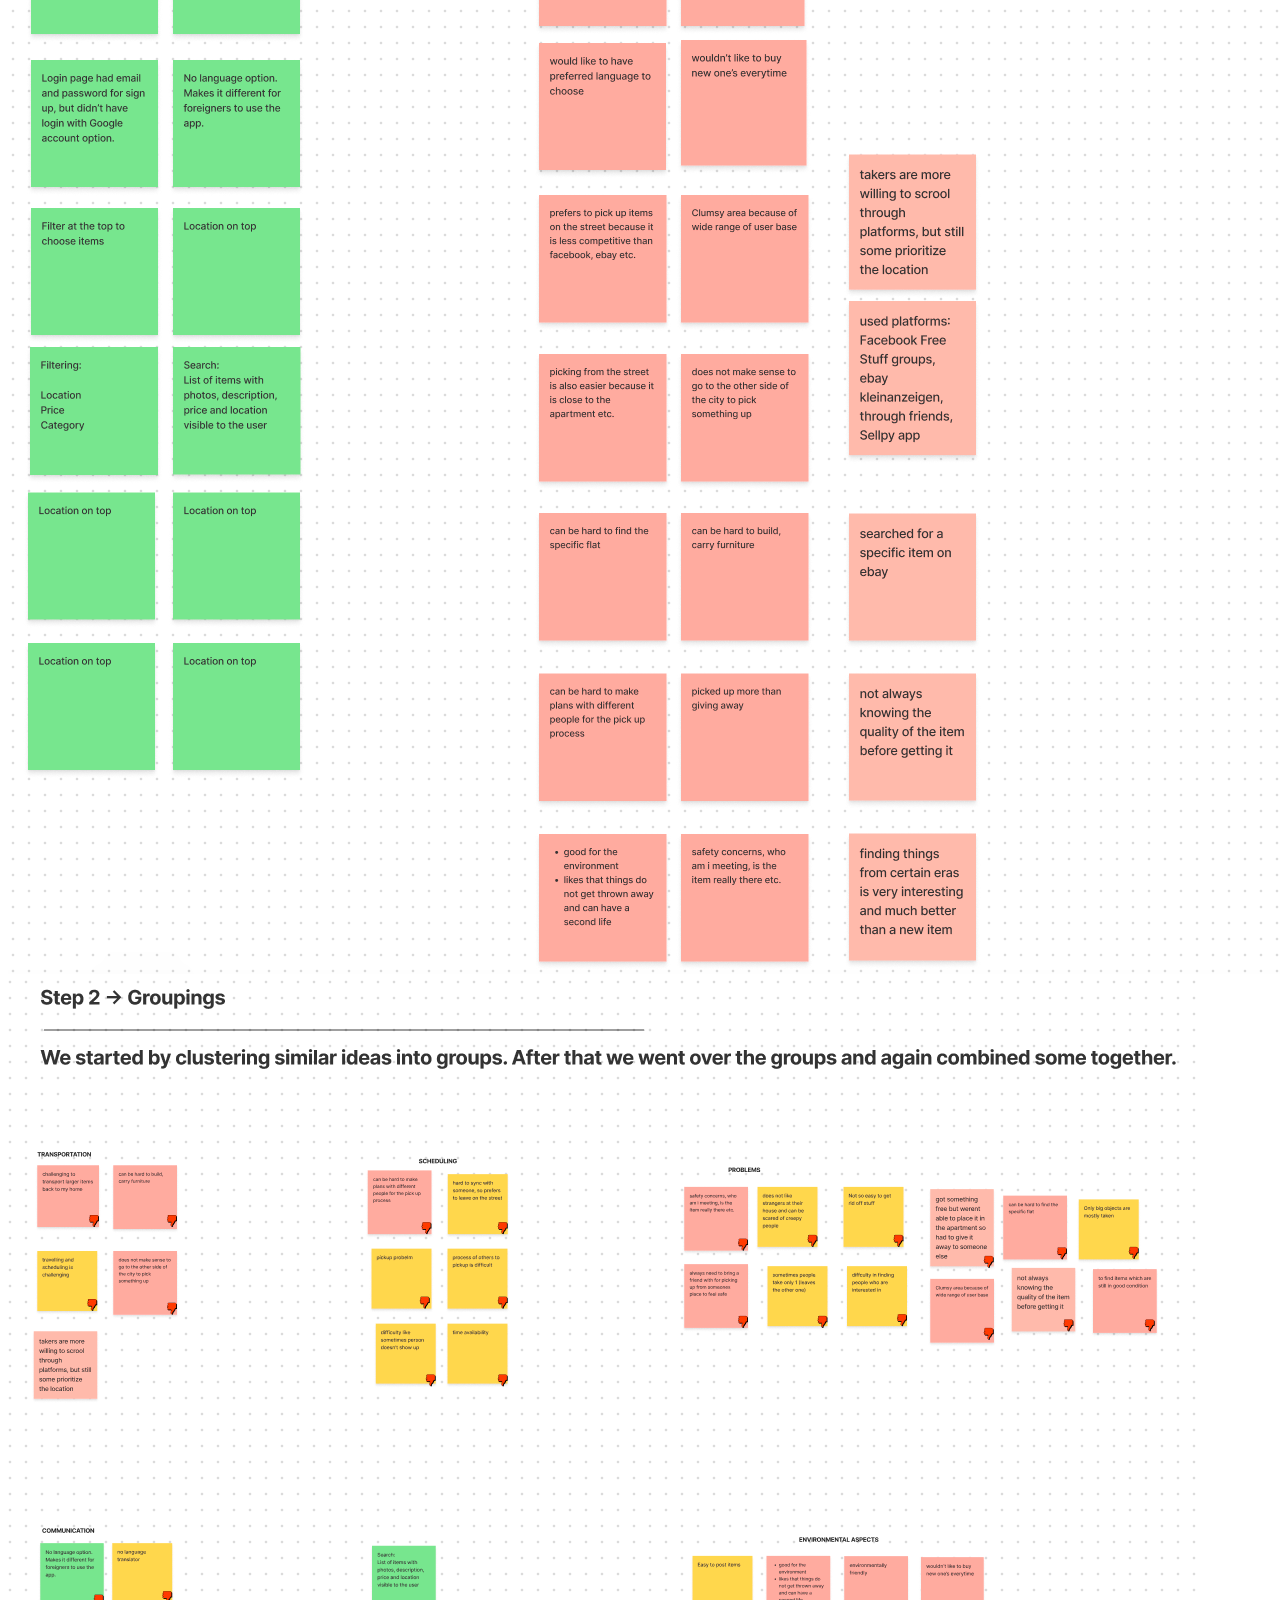
==== commit d7b85d6a: "added typography" ====
--- a/geofree.html
+++ b/geofree.html
@@ -188,7 +188,7 @@
               </div>
               <div class="col-9 col-md-12 d-flex align-items-center" style="display: block !important;">
                 <h4 class="m-0 text-left text-md-center mt-md-3 w-100">Prototype</h4>
-                <p class="text-center mt-3 text-muted px-1">Inspiration Board<br/> Creating UI Mockups</p>
+                <p class="text-center mt-3 text-muted px-1">Inspiration Board<br/>Typography and Logos<br/> Creating UI Mockups</p>
               </div>
             </div>
           </div>
@@ -361,6 +361,16 @@
             alt="testimonials"
           />
       </div>
+
+      <div class="m-5">
+        <p><b>Typography and Logos</b></p>
+        <img
+            src="img/geofree/typography.png"
+            class="img-fluid w-100"
+            alt="testimonials"
+          />
+      </div>
+
     </div>
   </div>
   <div class=" container footer">
